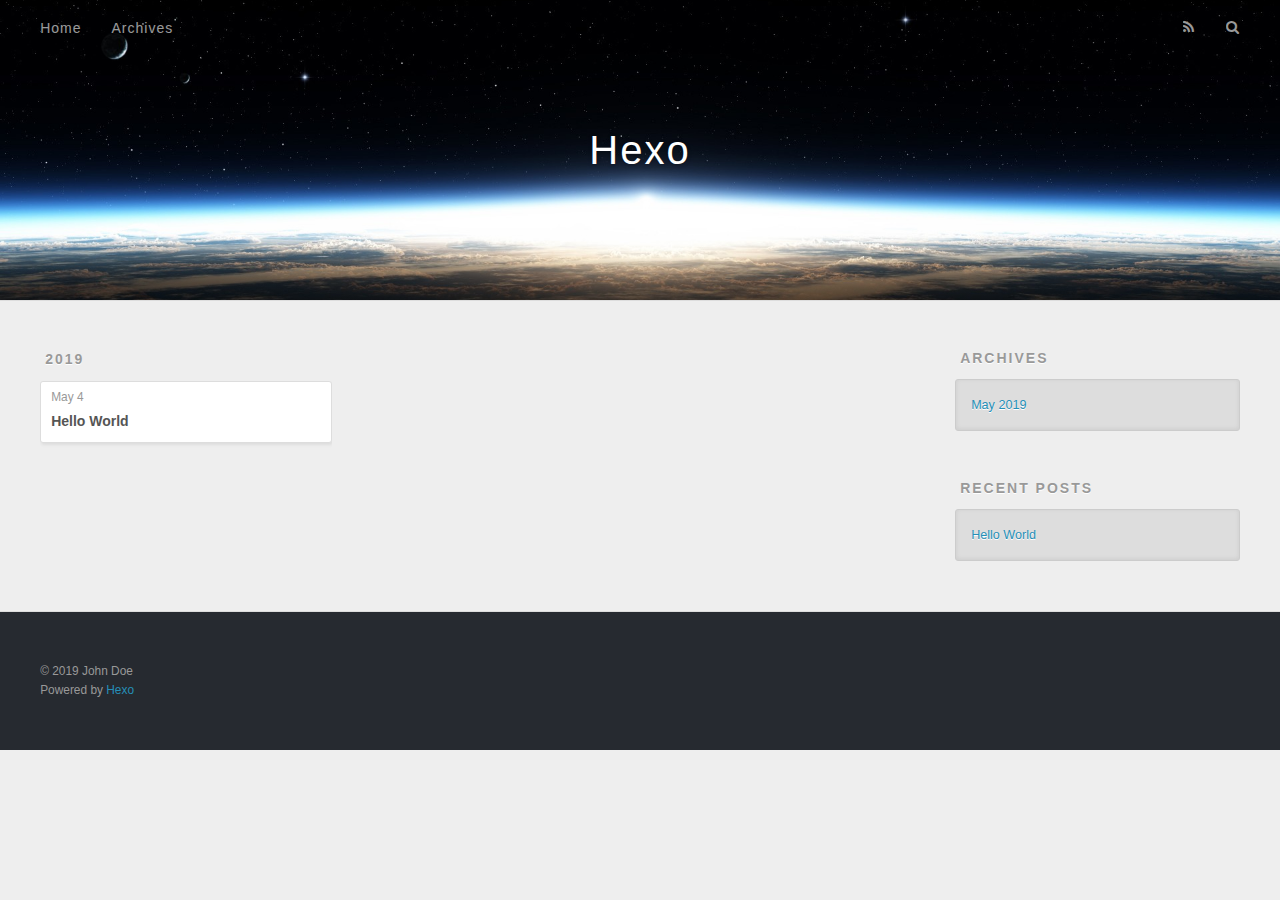
==== archives/index.html @ c25175ef "Site updated: 2019-05-04 18:28:11" ====
<!DOCTYPE html>
<html>
<head><meta name="generator" content="Hexo 3.8.0">
  <meta charset="utf-8">
  

  
  <title>Archives | Hexo</title>
  <meta name="viewport" content="width=device-width, initial-scale=1, maximum-scale=1">
  <meta property="og:type" content="website">
<meta property="og:title" content="Hexo">
<meta property="og:url" content="http://yoursite.com/archives/index.html">
<meta property="og:site_name" content="Hexo">
<meta property="og:locale" content="default">
<meta name="twitter:card" content="summary">
<meta name="twitter:title" content="Hexo">
  
    <link rel="alternate" href="/atom.xml" title="Hexo" type="application/atom+xml">
  
  
    <link rel="icon" href="/favicon.png">
  
  
    <link href="//fonts.googleapis.com/css?family=Source+Code+Pro" rel="stylesheet" type="text/css">
  
  <link rel="stylesheet" href="/css/style.css">
</head>
</html>
<body>
  <div id="container">
    <div id="wrap">
      <header id="header">
  <div id="banner"></div>
  <div id="header-outer" class="outer">
    <div id="header-title" class="inner">
      <h1 id="logo-wrap">
        <a href="/" id="logo">Hexo</a>
      </h1>
      
    </div>
    <div id="header-inner" class="inner">
      <nav id="main-nav">
        <a id="main-nav-toggle" class="nav-icon"></a>
        
          <a class="main-nav-link" href="/">Home</a>
        
          <a class="main-nav-link" href="/archives">Archives</a>
        
      </nav>
      <nav id="sub-nav">
        
          <a id="nav-rss-link" class="nav-icon" href="/atom.xml" title="RSS Feed"></a>
        
        <a id="nav-search-btn" class="nav-icon" title="Search"></a>
      </nav>
      <div id="search-form-wrap">
        <form action="//google.com/search" method="get" accept-charset="UTF-8" class="search-form"><input type="search" name="q" class="search-form-input" placeholder="Search"><button type="submit" class="search-form-submit">&#xF002;</button><input type="hidden" name="sitesearch" value="http://yoursite.com"></form>
      </div>
    </div>
  </div>
</header>
      <div class="outer">
        <section id="main">
  
  
    
    
      
      
      <section class="archives-wrap">
        <div class="archive-year-wrap">
          <a href="/archives/2019" class="archive-year">2019</a>
        </div>
        <div class="archives">
    
    <article class="archive-article archive-type-post">
  <div class="archive-article-inner">
    <header class="archive-article-header">
      <a href="/2019/05/04/hello-world/" class="archive-article-date">
  <time datetime="2019-05-04T09:51:54.768Z" itemprop="datePublished">May 4</time>
</a>
      
  
    <h1 itemprop="name">
      <a class="archive-article-title" href="/2019/05/04/hello-world/">Hello World</a>
    </h1>
  

    </header>
  </div>
</article>
  
  
    </div></section>
  


</section>
        
          <aside id="sidebar">
  
    

  
    

  
    
  
    
  <div class="widget-wrap">
    <h3 class="widget-title">Archives</h3>
    <div class="widget">
      <ul class="archive-list"><li class="archive-list-item"><a class="archive-list-link" href="/archives/2019/05/">May 2019</a></li></ul>
    </div>
  </div>


  
    
  <div class="widget-wrap">
    <h3 class="widget-title">Recent Posts</h3>
    <div class="widget">
      <ul>
        
          <li>
            <a href="/2019/05/04/hello-world/">Hello World</a>
          </li>
        
      </ul>
    </div>
  </div>

  
</aside>
        
      </div>
      <footer id="footer">
  
  <div class="outer">
    <div id="footer-info" class="inner">
      &copy; 2019 John Doe<br>
      Powered by <a href="http://hexo.io/" target="_blank">Hexo</a>
    </div>
  </div>
</footer>
    </div>
    <nav id="mobile-nav">
  
    <a href="/" class="mobile-nav-link">Home</a>
  
    <a href="/archives" class="mobile-nav-link">Archives</a>
  
</nav>
    

<script src="//ajax.googleapis.com/ajax/libs/jquery/2.0.3/jquery.min.js"></script>


  <link rel="stylesheet" href="/fancybox/jquery.fancybox.css">
  <script src="/fancybox/jquery.fancybox.pack.js"></script>


<script src="/js/script.js"></script>



  </div>
</body>
</html>
---- css/style.css ----
body {
  width: 100%;
}
body:before,
body:after {
  content: "";
  display: table;
}
body:after {
  clear: both;
}
html,
body,
div,
span,
applet,
object,
iframe,
h1,
h2,
h3,
h4,
h5,
h6,
p,
blockquote,
pre,
a,
abbr,
acronym,
address,
big,
cite,
code,
del,
dfn,
em,
img,
ins,
kbd,
q,
s,
samp,
small,
strike,
strong,
sub,
sup,
tt,
var,
dl,
dt,
dd,
ol,
ul,
li,
fieldset,
form,
label,
legend,
table,
caption,
tbody,
tfoot,
thead,
tr,
th,
td {
  margin: 0;
  padding: 0;
  border: 0;
  outline: 0;
  font-weight: inherit;
  font-style: inherit;
  font-family: inherit;
  font-size: 100%;
  vertical-align: baseline;
}
body {
  line-height: 1;
  color: #000;
  background: #fff;
}
ol,
ul {
  list-style: none;
}
table {
  border-collapse: separate;
  border-spacing: 0;
  vertical-align: middle;
}
caption,
th,
td {
  text-align: left;
  font-weight: normal;
  vertical-align: middle;
}
a img {
  border: none;
}
input,
button {
  margin: 0;
  padding: 0;
}
input::-moz-focus-inner,
button::-moz-focus-inner {
  border: 0;
  padding: 0;
}
@font-face {
  font-family: FontAwesome;
  font-style: normal;
  font-weight: normal;
  src: url("fonts/fontawesome-webfont.eot?v=#4.0.3");
  src: url("fonts/fontawesome-webfont.eot?#iefix&v=#4.0.3") format("embedded-opentype"), url("fonts/fontawesome-webfont.woff?v=#4.0.3") format("woff"), url("fonts/fontawesome-webfont.ttf?v=#4.0.3") format("truetype"), url("fonts/fontawesome-webfont.svg#fontawesomeregular?v=#4.0.3") format("svg");
}
html,
body,
#container {
  height: 100%;
}
body {
  background: #eee;
  font: 14px -apple-system, BlinkMacSystemFont, "Segoe UI", "Roboto", "Oxygen", "Ubuntu", "Cantarell", "Fira Sans", "Droid Sans", "Helvetica Neue", sans-serif;
  -webkit-text-size-adjust: 100%;
}
.outer {
  max-width: 1220px;
  margin: 0 auto;
  padding: 0 20px;
}
.outer:before,
.outer:after {
  content: "";
  display: table;
}
.outer:after {
  clear: both;
}
.inner {
  display: inline;
  float: left;
  width: 98.33333333333333%;
  margin: 0 0.833333333333333%;
}
.left,
.alignleft {
  float: left;
}
.right,
.alignright {
  float: right;
}
.clear {
  clear: both;
}
#container {
  position: relative;
}
.mobile-nav-on {
  overflow: hidden;
}
#wrap {
  height: 100%;
  width: 100%;
  position: absolute;
  top: 0;
  left: 0;
  -webkit-transition: 0.2s ease-out;
  -moz-transition: 0.2s ease-out;
  -ms-transition: 0.2s ease-out;
  transition: 0.2s ease-out;
  z-index: 1;
  background: #eee;
}
.mobile-nav-on #wrap {
  left: 280px;
}
@media screen and (min-width: 768px) {
  #main {
    display: inline;
    float: left;
    width: 73.33333333333333%;
    margin: 0 0.833333333333333%;
  }
}
.article-date,
.article-category-link,
.archive-year,
.widget-title {
  text-decoration: none;
  text-transform: uppercase;
  letter-spacing: 2px;
  color: #999;
  margin-bottom: 1em;
  margin-left: 5px;
  line-height: 1em;
  text-shadow: 0 1px #fff;
  font-weight: bold;
}
.article-inner,
.archive-article-inner {
  background: #fff;
  -webkit-box-shadow: 1px 2px 3px #ddd;
  box-shadow: 1px 2px 3px #ddd;
  border: 1px solid #ddd;
  border-radius: 3px;
}
.article-entry h1,
.widget h1 {
  font-size: 2em;
}
.article-entry h2,
.widget h2 {
  font-size: 1.5em;
}
.article-entry h3,
.widget h3 {
  font-size: 1.3em;
}
.article-entry h4,
.widget h4 {
  font-size: 1.2em;
}
.article-entry h5,
.widget h5 {
  font-size: 1em;
}
.article-entry h6,
.widget h6 {
  font-size: 1em;
  color: #999;
}
.article-entry hr,
.widget hr {
  border: 1px dashed #ddd;
}
.article-entry strong,
.widget strong {
  font-weight: bold;
}
.article-entry em,
.widget em,
.article-entry cite,
.widget cite {
  font-style: italic;
}
.article-entry sup,
.widget sup,
.article-entry sub,
.widget sub {
  font-size: 0.75em;
  line-height: 0;
  position: relative;
  vertical-align: baseline;
}
.article-entry sup,
.widget sup {
  top: -0.5em;
}
.article-entry sub,
.widget sub {
  bottom: -0.2em;
}
.article-entry small,
.widget small {
  font-size: 0.85em;
}
.article-entry acronym,
.widget acronym,
.article-entry abbr,
.widget abbr {
  border-bottom: 1px dotted;
}
.article-entry ul,
.widget ul,
.article-entry ol,
.widget ol,
.article-entry dl,
.widget dl {
  margin: 0 20px;
  line-height: 1.6em;
}
.article-entry ul ul,
.widget ul ul,
.article-entry ol ul,
.widget ol ul,
.article-entry ul ol,
.widget ul ol,
.article-entry ol ol,
.widget ol ol {
  margin-top: 0;
  margin-bottom: 0;
}
.article-entry ul,
.widget ul {
  list-style: disc;
}
.article-entry ol,
.widget ol {
  list-style: decimal;
}
.article-entry dt,
.widget dt {
  font-weight: bold;
}
#header {
  height: 300px;
  position: relative;
  border-bottom: 1px solid #ddd;
}
#header:before,
#header:after {
  content: "";
  position: absolute;
  left: 0;
  right: 0;
  height: 40px;
}
#header:before {
  top: 0;
  background: -webkit-linear-gradient(rgba(0,0,0,0.2), transparent);
  background: -moz-linear-gradient(rgba(0,0,0,0.2), transparent);
  background: -ms-linear-gradient(rgba(0,0,0,0.2), transparent);
  background: linear-gradient(rgba(0,0,0,0.2), transparent);
}
#header:after {
  bottom: 0;
  background: -webkit-linear-gradient(transparent, rgba(0,0,0,0.2));
  background: -moz-linear-gradient(transparent, rgba(0,0,0,0.2));
  background: -ms-linear-gradient(transparent, rgba(0,0,0,0.2));
  background: linear-gradient(transparent, rgba(0,0,0,0.2));
}
#header-outer {
  height: 100%;
  position: relative;
}
#header-inner {
  position: relative;
  overflow: hidden;
}
#banner {
  position: absolute;
  top: 0;
  left: 0;
  width: 100%;
  height: 100%;
  background: url("images/banner.jpg") center #000;
  -webkit-background-size: cover;
  -moz-background-size: cover;
  background-size: cover;
  z-index: -1;
}
#header-title {
  text-align: center;
  height: 40px;
  position: absolute;
  top: 50%;
  left: 0;
  margin-top: -20px;
}
#logo,
#subtitle {
  text-decoration: none;
  color: #fff;
  font-weight: 300;
  text-shadow: 0 1px 4px rgba(0,0,0,0.3);
}
#logo {
  font-size: 40px;
  line-height: 40px;
  letter-spacing: 2px;
}
#subtitle {
  font-size: 16px;
  line-height: 16px;
  letter-spacing: 1px;
}
#subtitle-wrap {
  margin-top: 16px;
}
#main-nav {
  float: left;
  margin-left: -15px;
}
.nav-icon,
.main-nav-link {
  float: left;
  color: #fff;
  opacity: 0.6;
  text-decoration: none;
  text-shadow: 0 1px rgba(0,0,0,0.2);
  -webkit-transition: opacity 0.2s;
  -moz-transition: opacity 0.2s;
  -ms-transition: opacity 0.2s;
  transition: opacity 0.2s;
  display: block;
  padding: 20px 15px;
}
.nav-icon:hover,
.main-nav-link:hover {
  opacity: 1;
}
.nav-icon {
  font-family: FontAwesome;
  text-align: center;
  font-size: 14px;
  width: 14px;
  height: 14px;
  padding: 20px 15px;
  position: relative;
  cursor: pointer;
}
.main-nav-link {
  font-weight: 300;
  letter-spacing: 1px;
}
@media screen and (max-width: 479px) {
  .main-nav-link {
    display: none;
  }
}
#main-nav-toggle {
  display: none;
}
#main-nav-toggle:before {
  content: "\f0c9";
}
@media screen and (max-width: 479px) {
  #main-nav-toggle {
    display: block;
  }
}
#sub-nav {
  float: right;
  margin-right: -15px;
}
#nav-rss-link:before {
  content: "\f09e";
}
#nav-search-btn:before {
  content: "\f002";
}
#search-form-wrap {
  position: absolute;
  top: 15px;
  width: 150px;
  height: 30px;
  right: -150px;
  opacity: 0;
  -webkit-transition: 0.2s ease-out;
  -moz-transition: 0.2s ease-out;
  -ms-transition: 0.2s ease-out;
  transition: 0.2s ease-out;
}
#search-form-wrap.on {
  opacity: 1;
  right: 0;
}
@media screen and (max-width: 479px) {
  #search-form-wrap {
    width: 100%;
    right: -100%;
  }
}
.search-form {
  position: absolute;
  top: 0;
  left: 0;
  right: 0;
  background: #fff;
  padding: 5px 15px;
  border-radius: 15px;
  -webkit-box-shadow: 0 0 10px rgba(0,0,0,0.3);
  box-shadow: 0 0 10px rgba(0,0,0,0.3);
}
.search-form-input {
  border: none;
  background: none;
  color: #555;
  width: 100%;
  font: 13px -apple-system, BlinkMacSystemFont, "Segoe UI", "Roboto", "Oxygen", "Ubuntu", "Cantarell", "Fira Sans", "Droid Sans", "Helvetica Neue", sans-serif;
  outline: none;
}
.search-form-input::-webkit-search-results-decoration,
.search-form-input::-webkit-search-cancel-button {
  -webkit-appearance: none;
}
.search-form-submit {
  position: absolute;
  top: 50%;
  right: 10px;
  margin-top: -7px;
  font: 13px FontAwesome;
  border: none;
  background: none;
  color: #bbb;
  cursor: pointer;
}
.search-form-submit:hover,
.search-form-submit:focus {
  color: #777;
}
.article {
  margin: 50px 0;
}
.article-inner {
  overflow: hidden;
}
.article-meta:before,
.article-meta:after {
  content: "";
  display: table;
}
.article-meta:after {
  clear: both;
}
.article-date {
  float: left;
}
.article-category {
  float: left;
  line-height: 1em;
  color: #ccc;
  text-shadow: 0 1px #fff;
  margin-left: 8px;
}
.article-category:before {
  content: "\2022";
}
.article-category-link {
  margin: 0 12px 1em;
}
.article-header {
  padding: 20px 20px 0;
}
.article-title {
  text-decoration: none;
  font-size: 2em;
  font-weight: bold;
  color: #555;
  line-height: 1.1em;
  -webkit-transition: color 0.2s;
  -moz-transition: color 0.2s;
  -ms-transition: color 0.2s;
  transition: color 0.2s;
}
a.article-title:hover {
  color: #258fb8;
}
.article-entry {
  color: #555;
  padding: 0 20px;
}
.article-entry:before,
.article-entry:after {
  content: "";
  display: table;
}
.article-entry:after {
  clear: both;
}
.article-entry p,
.article-entry table {
  line-height: 1.6em;
  margin: 1.6em 0;
}
.article-entry h1,
.article-entry h2,
.article-entry h3,
.article-entry h4,
.article-entry h5,
.article-entry h6 {
  font-weight: bold;
}
.article-entry h1,
.article-entry h2,
.article-entry h3,
.article-entry h4,
.article-entry h5,
.article-entry h6 {
  line-height: 1.1em;
  margin: 1.1em 0;
}
.article-entry a {
  color: #258fb8;
  text-decoration: none;
}
.article-entry a:hover {
  text-decoration: underline;
}
.article-entry ul,
.article-entry ol,
.article-entry dl {
  margin-top: 1.6em;
  margin-bottom: 1.6em;
}
.article-entry img,
.article-entry video {
  max-width: 100%;
  height: auto;
  display: block;
  margin: auto;
}
.article-entry iframe {
  border: none;
}
.article-entry table {
  width: 100%;
  border-collapse: collapse;
  border-spacing: 0;
}
.article-entry th {
  font-weight: bold;
  border-bottom: 3px solid #ddd;
  padding-bottom: 0.5em;
}
.article-entry td {
  border-bottom: 1px solid #ddd;
  padding: 10px 0;
}
.article-entry blockquote {
  font-family: Georgia, "Times New Roman", serif;
  font-size: 1.4em;
  margin: 1.6em 20px;
  text-align: center;
}
.article-entry blockquote footer {
  font-size: 14px;
  margin: 1.6em 0;
  font-family: -apple-system, BlinkMacSystemFont, "Segoe UI", "Roboto", "Oxygen", "Ubuntu", "Cantarell", "Fira Sans", "Droid Sans", "Helvetica Neue", sans-serif;
}
.article-entry blockquote footer cite:before {
  content: "—";
  padding: 0 0.5em;
}
.article-entry .pullquote {
  text-align: left;
  width: 45%;
  margin: 0;
}
.article-entry .pullquote.left {
  margin-left: 0.5em;
  margin-right: 1em;
}
.article-entry .pullquote.right {
  margin-right: 0.5em;
  margin-left: 1em;
}
.article-entry .caption {
  color: #999;
  display: block;
  font-size: 0.9em;
  margin-top: 0.5em;
  position: relative;
  text-align: center;
}
.article-entry .video-container {
  position: relative;
  padding-top: 56.25%;
  height: 0;
  overflow: hidden;
}
.article-entry .video-container iframe,
.article-entry .video-container object,
.article-entry .video-container embed {
  position: absolute;
  top: 0;
  left: 0;
  width: 100%;
  height: 100%;
  margin-top: 0;
}
.article-more-link a {
  display: inline-block;
  line-height: 1em;
  padding: 6px 15px;
  border-radius: 15px;
  background: #eee;
  color: #999;
  text-shadow: 0 1px #fff;
  text-decoration: none;
}
.article-more-link a:hover {
  background: #258fb8;
  color: #fff;
  text-decoration: none;
  text-shadow: 0 1px #1e7293;
}
.article-footer {
  font-size: 0.85em;
  line-height: 1.6em;
  border-top: 1px solid #ddd;
  padding-top: 1.6em;
  margin: 0 20px 20px;
}
.article-footer:before,
.article-footer:after {
  content: "";
  display: table;
}
.article-footer:after {
  clear: both;
}
.article-footer a {
  color: #999;
  text-decoration: none;
}
.article-footer a:hover {
  color: #555;
}
.article-tag-list-item {
  float: left;
  margin-right: 10px;
}
.article-tag-list-link:before {
  content: "#";
}
.article-comment-link {
  float: right;
}
.article-comment-link:before {
  content: "\f075";
  font-family: FontAwesome;
  padding-right: 8px;
}
.article-share-link {
  cursor: pointer;
  float: right;
  margin-left: 20px;
}
.article-share-link:before {
  content: "\f064";
  font-family: FontAwesome;
  padding-right: 6px;
}
#article-nav {
  position: relative;
}
#article-nav:before,
#article-nav:after {
  content: "";
  display: table;
}
#article-nav:after {
  clear: both;
}
@media screen and (min-width: 768px) {
  #article-nav {
    margin: 50px 0;
  }
  #article-nav:before {
    width: 8px;
    height: 8px;
    position: absolute;
    top: 50%;
    left: 50%;
    margin-top: -4px;
    margin-left: -4px;
    content: "";
    border-radius: 50%;
    background: #ddd;
    -webkit-box-shadow: 0 1px 2px #fff;
    box-shadow: 0 1px 2px #fff;
  }
}
.article-nav-link-wrap {
  text-decoration: none;
  text-shadow: 0 1px #fff;
  color: #999;
  -webkit-box-sizing: border-box;
  -moz-box-sizing: border-box;
  box-sizing: border-box;
  margin-top: 50px;
  text-align: center;
  display: block;
}
.article-nav-link-wrap:hover {
  color: #555;
}
@media screen and (min-width: 768px) {
  .article-nav-link-wrap {
    width: 50%;
    margin-top: 0;
  }
}
@media screen and (min-width: 768px) {
  #article-nav-newer {
    float: left;
    text-align: right;
    padding-right: 20px;
  }
}
@media screen and (min-width: 768px) {
  #article-nav-older {
    float: right;
    text-align: left;
    padding-left: 20px;
  }
}
.article-nav-caption {
  text-transform: uppercase;
  letter-spacing: 2px;
  color: #ddd;
  line-height: 1em;
  font-weight: bold;
}
#article-nav-newer .article-nav-caption {
  margin-right: -2px;
}
.article-nav-title {
  font-size: 0.85em;
  line-height: 1.6em;
  margin-top: 0.5em;
}
.article-share-box {
  position: absolute;
  display: none;
  background: #fff;
  -webkit-box-shadow: 1px 2px 10px rgba(0,0,0,0.2);
  box-shadow: 1px 2px 10px rgba(0,0,0,0.2);
  border-radius: 3px;
  margin-left: -145px;
  overflow: hidden;
  z-index: 1;
}
.article-share-box.on {
  display: block;
}
.article-share-input {
  width: 100%;
  background: none;
  -webkit-box-sizing: border-box;
  -moz-box-sizing: border-box;
  box-sizing: border-box;
  font: 14px -apple-system, BlinkMacSystemFont, "Segoe UI", "Roboto", "Oxygen", "Ubuntu", "Cantarell", "Fira Sans", "Droid Sans", "Helvetica Neue", sans-serif;
  padding: 0 15px;
  color: #555;
  outline: none;
  border: 1px solid #ddd;
  border-radius: 3px 3px 0 0;
  height: 36px;
  line-height: 36px;
}
.article-share-links {
  background: #eee;
}
.article-share-links:before,
.article-share-links:after {
  content: "";
  display: table;
}
.article-share-links:after {
  clear: both;
}
.article-share-twitter,
.article-share-facebook,
.article-share-pinterest,
.article-share-google {
  width: 50px;
  height: 36px;
  display: block;
  float: left;
  position: relative;
  color: #999;
  text-shadow: 0 1px #fff;
}
.article-share-twitter:before,
.article-share-facebook:before,
.article-share-pinterest:before,
.article-share-google:before {
  font-size: 20px;
  font-family: FontAwesome;
  width: 20px;
  height: 20px;
  position: absolute;
  top: 50%;
  left: 50%;
  margin-top: -10px;
  margin-left: -10px;
  text-align: center;
}
.article-share-twitter:hover,
.article-share-facebook:hover,
.article-share-pinterest:hover,
.article-share-google:hover {
  color: #fff;
}
.article-share-twitter:before {
  content: "\f099";
}
.article-share-twitter:hover {
  background: #00aced;
  text-shadow: 0 1px #008abe;
}
.article-share-facebook:before {
  content: "\f09a";
}
.article-share-facebook:hover {
  background: #3b5998;
  text-shadow: 0 1px #2f477a;
}
.article-share-pinterest:before {
  content: "\f0d2";
}
.article-share-pinterest:hover {
  background: #cb2027;
  text-shadow: 0 1px #a21a1f;
}
.article-share-google:before {
  content: "\f0d5";
}
.article-share-google:hover {
  background: #dd4b39;
  text-shadow: 0 1px #be3221;
}
.article-gallery {
  background: #000;
  position: relative;
}
.article-gallery-photos {
  position: relative;
  overflow: hidden;
}
.article-gallery-img {
  display: none;
  max-width: 100%;
}
.article-gallery-img:first-child {
  display: block;
}
.article-gallery-img.loaded {
  position: absolute;
  display: block;
}
.article-gallery-img img {
  display: block;
  max-width: 100%;
  margin: 0 auto;
}
#comments {
  background: #fff;
  -webkit-box-shadow: 1px 2px 3px #ddd;
  box-shadow: 1px 2px 3px #ddd;
  padding: 20px;
  border: 1px solid #ddd;
  border-radius: 3px;
  margin: 50px 0;
}
#comments a {
  color: #258fb8;
}
.archives-wrap {
  margin: 50px 0;
}
.archives:before,
.archives:after {
  content: "";
  display: table;
}
.archives:after {
  clear: both;
}
.archive-year-wrap {
  margin-bottom: 1em;
}
.archives {
  -webkit-column-gap: 10px;
  -moz-column-gap: 10px;
  column-gap: 10px;
}
@media screen and (min-width: 480px) and (max-width: 767px) {
  .archives {
    -webkit-column-count: 2;
    -moz-column-count: 2;
    column-count: 2;
  }
}
@media screen and (min-width: 768px) {
  .archives {
    -webkit-column-count: 3;
    -moz-column-count: 3;
    column-count: 3;
  }
}
.archive-article {
  -webkit-column-break-inside: avoid;
  page-break-inside: avoid;
  overflow: hidden;
  break-inside: avoid-column;
}
.archive-article-inner {
  padding: 10px;
  margin-bottom: 15px;
}
.archive-article-title {
  text-decoration: none;
  font-weight: bold;
  color: #555;
  -webkit-transition: color 0.2s;
  -moz-transition: color 0.2s;
  -ms-transition: color 0.2s;
  transition: color 0.2s;
  line-height: 1.6em;
}
.archive-article-title:hover {
  color: #258fb8;
}
.archive-article-footer {
  margin-top: 1em;
}
.archive-article-date {
  color: #999;
  text-decoration: none;
  font-size: 0.85em;
  line-height: 1em;
  margin-bottom: 0.5em;
  display: block;
}
#page-nav {
  margin: 50px auto;
  background: #fff;
  -webkit-box-shadow: 1px 2px 3px #ddd;
  box-shadow: 1px 2px 3px #ddd;
  border: 1px solid #ddd;
  border-radius: 3px;
  text-align: center;
  color: #999;
  overflow: hidden;
}
#page-nav:before,
#page-nav:after {
  content: "";
  display: table;
}
#page-nav:after {
  clear: both;
}
#page-nav a,
#page-nav span {
  padding: 10px 20px;
  line-height: 1;
  height: 2ex;
}
#page-nav a {
  color: #999;
  text-decoration: none;
}
#page-nav a:hover {
  background: #999;
  color: #fff;
}
#page-nav .prev {
  float: left;
}
#page-nav .next {
  float: right;
}
#page-nav .page-number {
  display: inline-block;
}
@media screen and (max-width: 479px) {
  #page-nav .page-number {
    display: none;
  }
}
#page-nav .current {
  color: #555;
  font-weight: bold;
}
#page-nav .space {
  color: #ddd;
}
#footer {
  background: #262a30;
  padding: 50px 0;
  border-top: 1px solid #ddd;
  color: #999;
}
#footer a {
  color: #258fb8;
  text-decoration: none;
}
#footer a:hover {
  text-decoration: underline;
}
#footer-info {
  line-height: 1.6em;
  font-size: 0.85em;
}
.article-entry pre,
.article-entry .highlight {
  background: #2d2d2d;
  margin: 0 -20px;
  padding: 15px 20px;
  border-style: solid;
  border-color: #ddd;
  border-width: 1px 0;
  overflow: auto;
  color: #ccc;
  line-height: 22.400000000000002px;
}
.article-entry .highlight .gutter pre,
.article-entry .gist .gist-file .gist-data .line-numbers {
  color: #666;
  font-size: 0.85em;
}
.article-entry pre,
.article-entry code {
  font-family: "Source Code Pro", Consolas, Monaco, Menlo, Consolas, monospace;
}
.article-entry code {
  background: #eee;
  text-shadow: 0 1px #fff;
  padding: 0 0.3em;
}
.article-entry pre code {
  background: none;
  text-shadow: none;
  padding: 0;
}
.article-entry .highlight pre {
  border: none;
  margin: 0;
  padding: 0;
}
.article-entry .highlight table {
  margin: 0;
  width: auto;
}
.article-entry .highlight td {
  border: none;
  padding: 0;
}
.article-entry .highlight figcaption {
  font-size: 0.85em;
  color: #999;
  line-height: 1em;
  margin-bottom: 1em;
}
.article-entry .highlight figcaption:before,
.article-entry .highlight figcaption:after {
  content: "";
  display: table;
}
.article-entry .highlight figcaption:after {
  clear: both;
}
.article-entry .highlight figcaption a {
  float: right;
}
.article-entry .highlight .gutter pre {
  text-align: right;
  padding-right: 20px;
}
.article-entry .highlight .line {
  height: 22.400000000000002px;
}
.article-entry .highlight .line.marked {
  background: #515151;
}
.article-entry .gist {
  margin: 0 -20px;
  border-style: solid;
  border-color: #ddd;
  border-width: 1px 0;
  background: #2d2d2d;
  padding: 15px 20px 15px 0;
}
.article-entry .gist .gist-file {
  border: none;
  font-family: "Source Code Pro", Consolas, Monaco, Menlo, Consolas, monospace;
  margin: 0;
}
.article-entry .gist .gist-file .gist-data {
  background: none;
  border: none;
}
.article-entry .gist .gist-file .gist-data .line-numbers {
  background: none;
  border: none;
  padding: 0 20px 0 0;
}
.article-entry .gist .gist-file .gist-data .line-data {
  padding: 0 !important;
}
.article-entry .gist .gist-file .highlight {
  margin: 0;
  padding: 0;
  border: none;
}
.article-entry .gist .gist-file .gist-meta {
  background: #2d2d2d;
  color: #999;
  font: 0.85em -apple-system, BlinkMacSystemFont, "Segoe UI", "Roboto", "Oxygen", "Ubuntu", "Cantarell", "Fira Sans", "Droid Sans", "Helvetica Neue", sans-serif;
  text-shadow: 0 0;
  padding: 0;
  margin-top: 1em;
  margin-left: 20px;
}
.article-entry .gist .gist-file .gist-meta a {
  color: #258fb8;
  font-weight: normal;
}
.article-entry .gist .gist-file .gist-meta a:hover {
  text-decoration: underline;
}
pre .comment,
pre .title {
  color: #999;
}
pre .variable,
pre .attribute,
pre .tag,
pre .regexp,
pre .ruby .constant,
pre .xml .tag .title,
pre .xml .pi,
pre .xml .doctype,
pre .html .doctype,
pre .css .id,
pre .css .class,
pre .css .pseudo {
  color: #f2777a;
}
pre .number,
pre .preprocessor,
pre .built_in,
pre .literal,
pre .params,
pre .constant {
  color: #f99157;
}
pre .class,
pre .ruby .class .title,
pre .css .rules .attribute {
  color: #9c9;
}
pre .string,
pre .value,
pre .inheritance,
pre .header,
pre .ruby .symbol,
pre .xml .cdata {
  color: #9c9;
}
pre .css .hexcolor {
  color: #6cc;
}
pre .function,
pre .python .decorator,
pre .python .title,
pre .ruby .function .title,
pre .ruby .title .keyword,
pre .perl .sub,
pre .javascript .title,
pre .coffeescript .title {
  color: #69c;
}
pre .keyword,
pre .javascript .function {
  color: #c9c;
}
@media screen and (max-width: 479px) {
  #mobile-nav {
    position: absolute;
    top: 0;
    left: 0;
    width: 280px;
    height: 100%;
    background: #191919;
    border-right: 1px solid #fff;
  }
}
@media screen and (max-width: 479px) {
  .mobile-nav-link {
    display: block;
    color: #999;
    text-decoration: none;
    padding: 15px 20px;
    font-weight: bold;
  }
  .mobile-nav-link:hover {
    color: #fff;
  }
}
@media screen and (min-width: 768px) {
  #sidebar {
    display: inline;
    float: left;
    width: 23.333333333333332%;
    margin: 0 0.833333333333333%;
  }
}
.widget-wrap {
  margin: 50px 0;
}
.widget {
  color: #777;
  text-shadow: 0 1px #fff;
  background: #ddd;
  -webkit-box-shadow: 0 -1px 4px #ccc inset;
  box-shadow: 0 -1px 4px #ccc inset;
  border: 1px solid #ccc;
  padding: 15px;
  border-radius: 3px;
}
.widget a {
  color: #258fb8;
  text-decoration: none;
}
.widget a:hover {
  text-decoration: underline;
}
.widget ul ul,
.widget ol ul,
.widget dl ul,
.widget ul ol,
.widget ol ol,
.widget dl ol,
.widget ul dl,
.widget ol dl,
.widget dl dl {
  margin-left: 15px;
  list-style: disc;
}
.widget {
  line-height: 1.6em;
  word-wrap: break-word;
  font-size: 0.9em;
}
.widget ul,
.widget ol {
  list-style: none;
  margin: 0;
}
.widget ul ul,
.widget ol ul,
.widget ul ol,
.widget ol ol {
  margin: 0 20px;
}
.widget ul ul,
.widget ol ul {
  list-style: disc;
}
.widget ul ol,
.widget ol ol {
  list-style: decimal;
}
.category-list-count,
.tag-list-count,
.archive-list-count {
  padding-left: 5px;
  color: #999;
  font-size: 0.85em;
}
.category-list-count:before,
.tag-list-count:before,
.archive-list-count:before {
  content: "(";
}
.category-list-count:after,
.tag-list-count:after,
.archive-list-count:after {
  content: ")";
}
.tagcloud a {
  margin-right: 5px;
  display: inline-block;
}
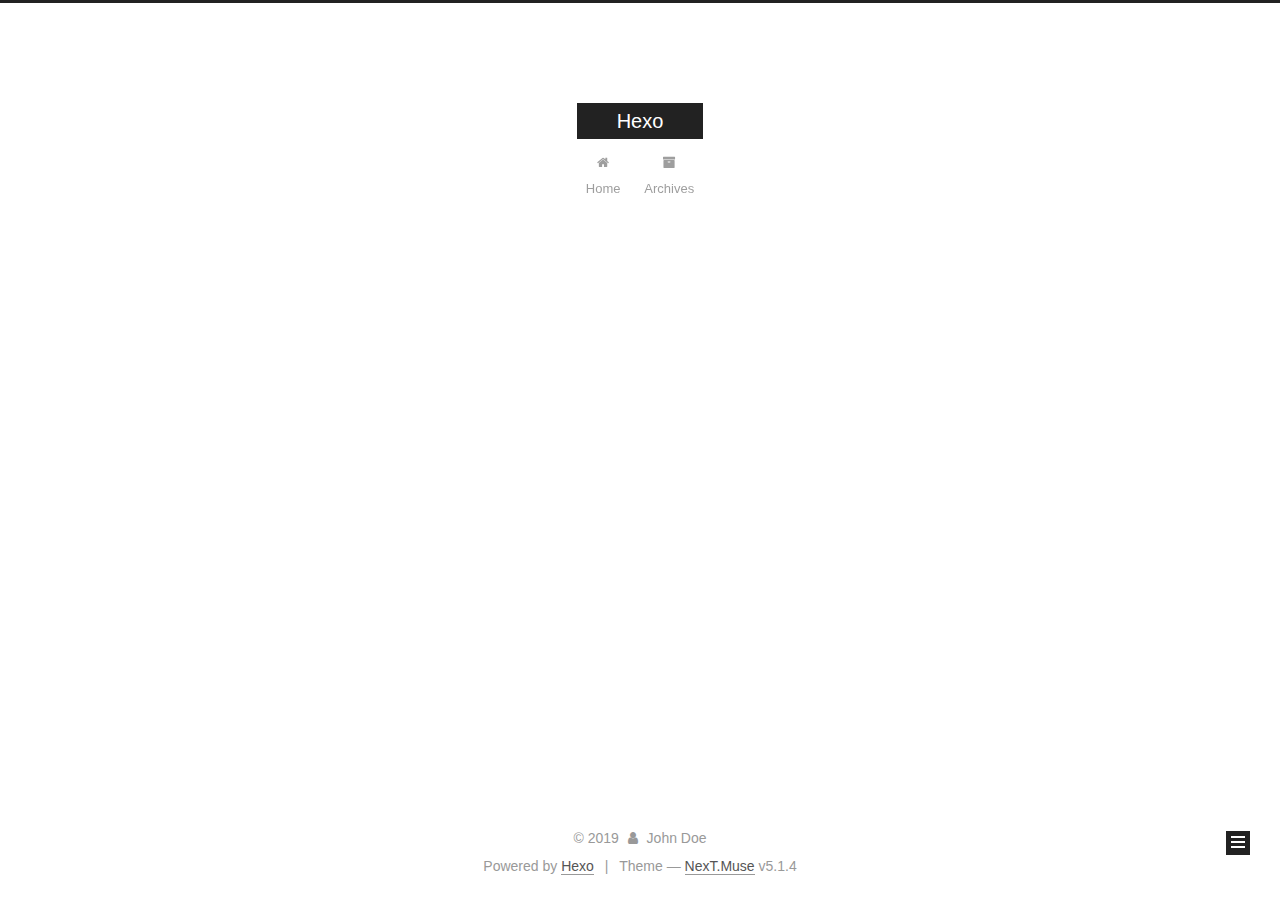
==== commit 0e0c0d1c: "Site updated: 2019-05-04 20:31:43" ====
--- a/archives/index.html
+++ b/archives/index.html
@@ -1,170 +1,549 @@
 <!DOCTYPE html>
-<html>
+
+
+
+  
+
+
+<html class="theme-next muse use-motion" lang>
 <head><meta name="generator" content="Hexo 3.8.0">
-  <meta charset="utf-8">
-  
-
-  
-  <title>Archives | Hexo</title>
-  <meta name="viewport" content="width=device-width, initial-scale=1, maximum-scale=1">
-  <meta property="og:type" content="website">
+  <meta charset="UTF-8">
+<meta http-equiv="X-UA-Compatible" content="IE=edge">
+<meta name="viewport" content="width=device-width, initial-scale=1, maximum-scale=1">
+<meta name="theme-color" content="#222">
+
+
+
+
+
+
+
+
+
+<meta http-equiv="Cache-Control" content="no-transform">
+<meta http-equiv="Cache-Control" content="no-siteapp">
+
+
+
+
+
+
+
+
+
+
+
+
+
+
+
+
+  
+  
+  <link href="/lib/fancybox/source/jquery.fancybox.css?v=2.1.5" rel="stylesheet" type="text/css">
+
+
+
+
+
+
+
+<link href="/lib/font-awesome/css/font-awesome.min.css?v=4.6.2" rel="stylesheet" type="text/css">
+
+<link href="/css/main.css?v=5.1.4" rel="stylesheet" type="text/css">
+
+
+  <link rel="apple-touch-icon" sizes="180x180" href="/images/apple-touch-icon-next.png?v=5.1.4">
+
+
+  <link rel="icon" type="image/png" sizes="32x32" href="/images/favicon-32x32-next.png?v=5.1.4">
+
+
+  <link rel="icon" type="image/png" sizes="16x16" href="/images/favicon-16x16-next.png?v=5.1.4">
+
+
+  <link rel="mask-icon" href="/images/logo.svg?v=5.1.4" color="#222">
+
+
+
+
+
+  <meta name="keywords" content="Hexo, NexT">
+
+
+
+
+
+
+
+
+
+
+<meta property="og:type" content="website">
 <meta property="og:title" content="Hexo">
 <meta property="og:url" content="http://yoursite.com/archives/index.html">
 <meta property="og:site_name" content="Hexo">
 <meta property="og:locale" content="default">
 <meta name="twitter:card" content="summary">
 <meta name="twitter:title" content="Hexo">
-  
-    <link rel="alternate" href="/atom.xml" title="Hexo" type="application/atom+xml">
-  
-  
-    <link rel="icon" href="/favicon.png">
-  
-  
-    <link href="//fonts.googleapis.com/css?family=Source+Code+Pro" rel="stylesheet" type="text/css">
-  
-  <link rel="stylesheet" href="/css/style.css">
+
+
+
+<script type="text/javascript" id="hexo.configurations">
+  var NexT = window.NexT || {};
+  var CONFIG = {
+    root: '/',
+    scheme: 'Muse',
+    version: '5.1.4',
+    sidebar: {"position":"left","display":"post","offset":12,"b2t":false,"scrollpercent":false,"onmobile":false},
+    fancybox: true,
+    tabs: true,
+    motion: {"enable":true,"async":false,"transition":{"post_block":"fadeIn","post_header":"slideDownIn","post_body":"slideDownIn","coll_header":"slideLeftIn","sidebar":"slideUpIn"}},
+    duoshuo: {
+      userId: '0',
+      author: 'Author'
+    },
+    algolia: {
+      applicationID: '',
+      apiKey: '',
+      indexName: '',
+      hits: {"per_page":10},
+      labels: {"input_placeholder":"Search for Posts","hits_empty":"We didn't find any results for the search: ${query}","hits_stats":"${hits} results found in ${time} ms"}
+    }
+  };
+</script>
+
+
+
+  <link rel="canonical" href="http://yoursite.com/archives/">
+
+
+
+
+
+  <title>Archive | Hexo</title>
+  
+
+
+
+
+
+
+
+
 </head>
-</html>
-<body>
-  <div id="container">
-    <div id="wrap">
-      <header id="header">
-  <div id="banner"></div>
-  <div id="header-outer" class="outer">
-    <div id="header-title" class="inner">
-      <h1 id="logo-wrap">
-        <a href="/" id="logo">Hexo</a>
-      </h1>
-      
+
+<body itemscope itemtype="http://schema.org/WebPage" lang="default">
+
+  
+  
+    
+  
+
+  <div class="container sidebar-position-left page-archive">
+    <div class="headband"></div>
+
+    <header id="header" class="header" itemscope itemtype="http://schema.org/WPHeader">
+      <div class="header-inner"><div class="site-brand-wrapper">
+  <div class="site-meta ">
+    
+
+    <div class="custom-logo-site-title">
+      <a href="/" class="brand" rel="start">
+        <span class="logo-line-before"><i></i></span>
+        <span class="site-title">Hexo</span>
+        <span class="logo-line-after"><i></i></span>
+      </a>
     </div>
-    <div id="header-inner" class="inner">
-      <nav id="main-nav">
-        <a id="main-nav-toggle" class="nav-icon"></a>
-        
-          <a class="main-nav-link" href="/">Home</a>
-        
-          <a class="main-nav-link" href="/archives">Archives</a>
-        
-      </nav>
-      <nav id="sub-nav">
-        
-          <a id="nav-rss-link" class="nav-icon" href="/atom.xml" title="RSS Feed"></a>
-        
-        <a id="nav-search-btn" class="nav-icon" title="Search"></a>
-      </nav>
-      <div id="search-form-wrap">
-        <form action="//google.com/search" method="get" accept-charset="UTF-8" class="search-form"><input type="search" name="q" class="search-form-input" placeholder="Search"><button type="submit" class="search-form-submit">&#xF002;</button><input type="hidden" name="sitesearch" value="http://yoursite.com"></form>
+      
+        <p class="site-subtitle"></p>
+      
+  </div>
+
+  <div class="site-nav-toggle">
+    <button>
+      <span class="btn-bar"></span>
+      <span class="btn-bar"></span>
+      <span class="btn-bar"></span>
+    </button>
+  </div>
+</div>
+
+<nav class="site-nav">
+  
+
+  
+    <ul id="menu" class="menu">
+      
+        
+        <li class="menu-item menu-item-home">
+          <a href="/" rel="section">
+            
+              <i class="menu-item-icon fa fa-fw fa-home"></i> <br>
+            
+            Home
+          </a>
+        </li>
+      
+        
+        <li class="menu-item menu-item-archives">
+          <a href="/archives/" rel="section">
+            
+              <i class="menu-item-icon fa fa-fw fa-archive"></i> <br>
+            
+            Archives
+          </a>
+        </li>
+      
+
+      
+    </ul>
+  
+
+  
+</nav>
+
+
+
+ </div>
+    </header>
+
+    <main id="main" class="main">
+      <div class="main-inner">
+        <div class="content-wrap">
+          <div id="content" class="content">
+            
+
+  
+  
+  
+  <div class="post-block archive">
+    <div id="posts" class="posts-collapse">
+      <span class="archive-move-on"></span>
+
+      <span class="archive-page-counter">
+        
+        
+        
+          
+        
+        Um..! 1 post. Keep on posting.
+      </span>
+
+      
+
+        
+        
+        
+
+        
+          
+          <div class="collection-title">
+            <h1 class="archive-year" id="archive-year-2019">2019</h1>
+          </div>
+        
+        
+
+        
+
+  <article class="post post-type-normal" itemscope itemtype="http://schema.org/Article">
+    <header class="post-header">
+
+      <h2 class="post-title">
+        
+            <a class="post-title-link" href="/2019/05/04/hello-world/" itemprop="url">
+              
+                <span itemprop="name">Hello World</span>
+              
+            </a>
+        
+      </h2>
+
+      <div class="post-meta">
+        <time class="post-time" itemprop="dateCreated" datetime="2019-05-04T17:51:54+08:00" content="2019-05-04">
+          05-04
+        </time>
       </div>
+
+    </header>
+  </article>
+
+
+
+      
+
     </div>
   </div>
-</header>
-      <div class="outer">
-        <section id="main">
-  
-  
-    
-    
-      
-      
-      <section class="archives-wrap">
-        <div class="archive-year-wrap">
-          <a href="/archives/2019" class="archive-year">2019</a>
+  
+  
+  
+
+  
+
+
+
+          </div>
+          
+
+
+          
+
         </div>
-        <div class="archives">
-    
-    <article class="archive-article archive-type-post">
-  <div class="archive-article-inner">
-    <header class="archive-article-header">
-      <a href="/2019/05/04/hello-world/" class="archive-article-date">
-  <time datetime="2019-05-04T09:51:54.768Z" itemprop="datePublished">May 4</time>
-</a>
-      
-  
-    <h1 itemprop="name">
-      <a class="archive-article-title" href="/2019/05/04/hello-world/">Hello World</a>
-    </h1>
-  
-
-    </header>
-  </div>
-</article>
-  
-  
-    </div></section>
-  
-
-
-</section>
-        
-          <aside id="sidebar">
-  
-    
-
-  
-    
-
-  
-    
-  
-    
-  <div class="widget-wrap">
-    <h3 class="widget-title">Archives</h3>
-    <div class="widget">
-      <ul class="archive-list"><li class="archive-list-item"><a class="archive-list-link" href="/archives/2019/05/">May 2019</a></li></ul>
+        
+          
+  
+  <div class="sidebar-toggle">
+    <div class="sidebar-toggle-line-wrap">
+      <span class="sidebar-toggle-line sidebar-toggle-line-first"></span>
+      <span class="sidebar-toggle-line sidebar-toggle-line-middle"></span>
+      <span class="sidebar-toggle-line sidebar-toggle-line-last"></span>
     </div>
   </div>
 
-
-  
+  <aside id="sidebar" class="sidebar">
     
-  <div class="widget-wrap">
-    <h3 class="widget-title">Recent Posts</h3>
-    <div class="widget">
-      <ul>
-        
-          <li>
-            <a href="/2019/05/04/hello-world/">Hello World</a>
-          </li>
-        
-      </ul>
+    <div class="sidebar-inner">
+
+      
+
+      
+
+      <section class="site-overview-wrap sidebar-panel sidebar-panel-active">
+        <div class="site-overview">
+          <div class="site-author motion-element" itemprop="author" itemscope itemtype="http://schema.org/Person">
+            
+              <p class="site-author-name" itemprop="name">John Doe</p>
+              <p class="site-description motion-element" itemprop="description"></p>
+          </div>
+
+          <nav class="site-state motion-element">
+
+            
+              <div class="site-state-item site-state-posts">
+              
+                <a href="/archives/">
+              
+                  <span class="site-state-item-count">1</span>
+                  <span class="site-state-item-name">posts</span>
+                </a>
+              </div>
+            
+
+            
+
+            
+
+          </nav>
+
+          
+
+          
+
+          
+          
+
+          
+          
+
+          
+
+        </div>
+      </section>
+
+      
+
+      
+
     </div>
+  </aside>
+
+
+        
+      </div>
+    </main>
+
+    <footer id="footer" class="footer">
+      <div class="footer-inner">
+        <div class="copyright">&copy; <span itemprop="copyrightYear">2019</span>
+  <span class="with-love">
+    <i class="fa fa-user"></i>
+  </span>
+  <span class="author" itemprop="copyrightHolder">John Doe</span>
+
+  
+</div>
+
+
+  <div class="powered-by">Powered by <a class="theme-link" target="_blank" href="https://hexo.io">Hexo</a></div>
+
+
+
+  <span class="post-meta-divider">|</span>
+
+
+
+  <div class="theme-info">Theme &mdash; <a class="theme-link" target="_blank" href="https://github.com/iissnan/hexo-theme-next">NexT.Muse</a> v5.1.4</div>
+
+
+
+
+        
+
+
+
+
+
+
+
+        
+      </div>
+    </footer>
+
+    
+      <div class="back-to-top">
+        <i class="fa fa-arrow-up"></i>
+        
+      </div>
+    
+
+    
+
   </div>
 
   
-</aside>
-        
-      </div>
-      <footer id="footer">
-  
-  <div class="outer">
-    <div id="footer-info" class="inner">
-      &copy; 2019 John Doe<br>
-      Powered by <a href="http://hexo.io/" target="_blank">Hexo</a>
-    </div>
-  </div>
-</footer>
-    </div>
-    <nav id="mobile-nav">
-  
-    <a href="/" class="mobile-nav-link">Home</a>
-  
-    <a href="/archives" class="mobile-nav-link">Archives</a>
-  
-</nav>
-    
-
-<script src="//ajax.googleapis.com/ajax/libs/jquery/2.0.3/jquery.min.js"></script>
-
-
-  <link rel="stylesheet" href="/fancybox/jquery.fancybox.css">
-  <script src="/fancybox/jquery.fancybox.pack.js"></script>
-
-
-<script src="/js/script.js"></script>
-
-
-
-  </div>
+
+<script type="text/javascript">
+  if (Object.prototype.toString.call(window.Promise) !== '[object Function]') {
+    window.Promise = null;
+  }
+</script>
+
+
+
+
+
+
+
+
+
+  
+
+
+
+
+
+
+
+
+
+
+
+
+  
+  
+    <script type="text/javascript" src="/lib/jquery/index.js?v=2.1.3"></script>
+  
+
+  
+  
+    <script type="text/javascript" src="/lib/fastclick/lib/fastclick.min.js?v=1.0.6"></script>
+  
+
+  
+  
+    <script type="text/javascript" src="/lib/jquery_lazyload/jquery.lazyload.js?v=1.9.7"></script>
+  
+
+  
+  
+    <script type="text/javascript" src="/lib/velocity/velocity.min.js?v=1.2.1"></script>
+  
+
+  
+  
+    <script type="text/javascript" src="/lib/velocity/velocity.ui.min.js?v=1.2.1"></script>
+  
+
+  
+  
+    <script type="text/javascript" src="/lib/fancybox/source/jquery.fancybox.pack.js?v=2.1.5"></script>
+  
+
+
+  
+
+
+  <script type="text/javascript" src="/js/src/utils.js?v=5.1.4"></script>
+
+  <script type="text/javascript" src="/js/src/motion.js?v=5.1.4"></script>
+
+
+
+  
+  
+
+  
+
+  
+
+
+  <script type="text/javascript" src="/js/src/bootstrap.js?v=5.1.4"></script>
+
+
+
+  
+
+
+  
+
+
+
+
+	
+
+
+
+
+
+  
+
+
+
+
+
+  
+
+
+
+
+
+
+
+
+
+
+
+
+  
+
+
+
+
+
+  
+
+  
+
+  
+
+  
+  
+
+  
+
+  
+
+  
+
 </body>
-</html>+</html>
--- a/css/main.css
+++ b/css/main.css
@@ -0,0 +1,2662 @@
+/* normalize.css v3.0.2 | MIT License | git.io/normalize */
+html {
+  font-family: sans-serif; /* 1 */
+  -ms-text-size-adjust: 100%; /* 2 */
+  -webkit-text-size-adjust: 100%; /* 2 */
+}
+body {
+  margin: 0;
+}
+article,
+aside,
+details,
+figcaption,
+figure,
+footer,
+header,
+hgroup,
+main,
+menu,
+nav,
+section,
+summary {
+  display: block;
+}
+audio,
+canvas,
+progress,
+video {
+  display: inline-block; /* 1 */
+  vertical-align: baseline; /* 2 */
+}
+audio:not([controls]) {
+  display: none;
+  height: 0;
+}
+[hidden],
+template {
+  display: none;
+}
+a {
+  background-color: transparent;
+}
+a:active,
+a:hover {
+  outline: 0;
+}
+abbr[title] {
+  border-bottom: 1px dotted;
+}
+b,
+strong {
+  font-weight: bold;
+}
+dfn {
+  font-style: italic;
+}
+h1 {
+  font-size: 2em;
+  margin: 0.67em 0;
+}
+mark {
+  background: #ff0;
+  color: #000;
+}
+small {
+  font-size: 80%;
+}
+sub,
+sup {
+  font-size: 75%;
+  line-height: 0;
+  position: relative;
+  vertical-align: baseline;
+}
+sup {
+  top: -0.5em;
+}
+sub {
+  bottom: -0.25em;
+}
+img {
+  border: 0;
+}
+svg:not(:root) {
+  overflow: hidden;
+}
+figure {
+  margin: 1em 40px;
+}
+hr {
+  -moz-box-sizing: content-box;
+  box-sizing: content-box;
+  height: 0;
+}
+pre {
+  overflow: auto;
+}
+code,
+kbd,
+pre,
+samp {
+  font-family: monospace, monospace;
+  font-size: 1em;
+}
+button,
+input,
+optgroup,
+select,
+textarea {
+  color: inherit; /* 1 */
+  font: inherit; /* 2 */
+  margin: 0; /* 3 */
+}
+button {
+  overflow: visible;
+}
+button,
+select {
+  text-transform: none;
+}
+button,
+html input[type="button"],
+input[type="reset"],
+input[type="submit"] {
+  -webkit-appearance: button; /* 2 */
+  cursor: pointer; /* 3 */
+}
+button[disabled],
+html input[disabled] {
+  cursor: default;
+}
+button::-moz-focus-inner,
+input::-moz-focus-inner {
+  border: 0;
+  padding: 0;
+}
+input {
+  line-height: normal;
+}
+input[type="checkbox"],
+input[type="radio"] {
+  box-sizing: border-box; /* 1 */
+  padding: 0; /* 2 */
+}
+input[type="number"]::-webkit-inner-spin-button,
+input[type="number"]::-webkit-outer-spin-button {
+  height: auto;
+}
+input[type="search"] {
+  -webkit-appearance: textfield; /* 1 */
+  -moz-box-sizing: content-box;
+  -webkit-box-sizing: content-box; /* 2 */
+  box-sizing: content-box;
+}
+input[type="search"]::-webkit-search-cancel-button,
+input[type="search"]::-webkit-search-decoration {
+  -webkit-appearance: none;
+}
+fieldset {
+  border: 1px solid #c0c0c0;
+  margin: 0 2px;
+  padding: 0.35em 0.625em 0.75em;
+}
+legend {
+  border: 0; /* 1 */
+  padding: 0; /* 2 */
+}
+textarea {
+  overflow: auto;
+}
+optgroup {
+  font-weight: bold;
+}
+table {
+  border-collapse: collapse;
+  border-spacing: 0;
+}
+td,
+th {
+  padding: 0;
+}
+::selection {
+  background: #262a30;
+  color: #fff;
+}
+body {
+  position: relative;
+  font-family: 'Lato', "PingFang SC", "Microsoft YaHei", sans-serif;
+  font-size: 14px;
+  line-height: 2;
+  color: #555;
+  background: #fff;
+}
+@media (max-width: 767px) {
+  body {
+    padding-right: 0 !important;
+  }
+}
+@media (min-width: 768px) and (max-width: 991px) {
+  body {
+    padding-right: 0 !important;
+  }
+}
+@media (min-width: 1600px) {
+  body {
+    font-size: 16px;
+  }
+}
+h1,
+h2,
+h3,
+h4,
+h5,
+h6 {
+  margin: 0;
+  padding: 0;
+  font-weight: bold;
+  line-height: 1.5;
+  font-family: 'Lato', "PingFang SC", "Microsoft YaHei", sans-serif;
+}
+h2,
+h3,
+h4,
+h5,
+h6 {
+  margin: 20px 0 15px;
+}
+h1 {
+  font-size: 22px;
+}
+@media (max-width: 767px) {
+  h1 {
+    font-size: 18px;
+  }
+}
+h2 {
+  font-size: 20px;
+}
+@media (max-width: 767px) {
+  h2 {
+    font-size: 16px;
+  }
+}
+h3 {
+  font-size: 18px;
+}
+@media (max-width: 767px) {
+  h3 {
+    font-size: 14px;
+  }
+}
+h4 {
+  font-size: 16px;
+}
+@media (max-width: 767px) {
+  h4 {
+    font-size: 12px;
+  }
+}
+h5 {
+  font-size: 14px;
+}
+@media (max-width: 767px) {
+  h5 {
+    font-size: 10px;
+  }
+}
+h6 {
+  font-size: 12px;
+}
+@media (max-width: 767px) {
+  h6 {
+    font-size: 8px;
+  }
+}
+p {
+  margin: 0 0 20px 0;
+}
+a {
+  color: #555;
+  text-decoration: none;
+  outline: none;
+  border-bottom: 1px solid #999;
+  word-wrap: break-word;
+}
+a:hover {
+  color: #222;
+  border-bottom-color: #222;
+}
+blockquote {
+  margin: 0;
+  padding: 0;
+}
+img {
+  display: block;
+  margin: auto;
+  max-width: 100%;
+  height: auto;
+}
+hr {
+  margin: 40px 0;
+  height: 3px;
+  border: none;
+  background-color: #ddd;
+  background-image: repeating-linear-gradient(-45deg, #fff, #fff 4px, transparent 4px, transparent 8px);
+}
+blockquote {
+  padding: 0 15px;
+  color: #666;
+  border-left: 4px solid #ddd;
+}
+blockquote cite::before {
+  content: "-";
+  padding: 0 5px;
+}
+dt {
+  font-weight: 700;
+}
+dd {
+  margin: 0;
+  padding: 0;
+}
+kbd {
+  border: 1px solid #ccc;
+  border-radius: 0.2em;
+  box-shadow: 0.1em 0.1em 0.2em rgba(0,0,0,0.1);
+  background-color: #f9f9f9;
+  font-family: inherit;
+  background-image: -webkit-linear-gradient(top, #eee, #fff, #eee);
+  padding: 0.1em 0.3em;
+  white-space: nowrap;
+}
+.text-left {
+  text-align: left;
+}
+.text-center {
+  text-align: center;
+}
+.text-right {
+  text-align: right;
+}
+.text-justify {
+  text-align: justify;
+}
+.text-nowrap {
+  white-space: nowrap;
+}
+.text-lowercase {
+  text-transform: lowercase;
+}
+.text-uppercase {
+  text-transform: uppercase;
+}
+.text-capitalize {
+  text-transform: capitalize;
+}
+.center-block {
+  display: block;
+  margin-left: auto;
+  margin-right: auto;
+}
+.clearfix:before,
+.clearfix:after {
+  content: " ";
+  display: table;
+}
+.clearfix:after {
+  clear: both;
+}
+.pullquote {
+  width: 45%;
+}
+.pullquote.left {
+  float: left;
+  margin-left: 5px;
+  margin-right: 10px;
+}
+.pullquote.right {
+  float: right;
+  margin-left: 10px;
+  margin-right: 5px;
+}
+.affix.affix.affix {
+  position: fixed;
+}
+.translation {
+  margin-top: -20px;
+  font-size: 14px;
+  color: #999;
+}
+.scrollbar-measure {
+  width: 100px;
+  height: 100px;
+  overflow: scroll;
+  position: absolute;
+  top: -9999px;
+}
+.use-motion .motion-element {
+  opacity: 0;
+}
+table {
+  margin: 20px 0;
+  width: 100%;
+  border-collapse: collapse;
+  border-spacing: 0;
+  border: 1px solid #ddd;
+  font-size: 14px;
+  table-layout: fixed;
+  word-wrap: break-all;
+}
+table>tbody>tr:nth-of-type(odd) {
+  background-color: #f9f9f9;
+}
+table>tbody>tr:hover {
+  background-color: #f5f5f5;
+}
+caption,
+th,
+td {
+  padding: 8px;
+  text-align: left;
+  vertical-align: middle;
+  font-weight: normal;
+}
+th,
+td {
+  border-bottom: 3px solid #ddd;
+  border-right: 1px solid #eee;
+}
+th {
+  padding-bottom: 10px;
+  font-weight: 700;
+}
+td {
+  border-bottom-width: 1px;
+}
+html,
+body {
+  height: 100%;
+}
+.container {
+  position: relative;
+  min-height: 100%;
+}
+.header-inner {
+  margin: 0 auto;
+  padding: 100px 0 70px;
+  width: 700px;
+}
+@media (min-width: 1600px) {
+  .container .header-inner {
+    width: 900px;
+  }
+}
+.main {
+  padding-bottom: 150px;
+}
+.main-inner {
+  margin: 0 auto;
+  width: 700px;
+}
+@media (min-width: 1600px) {
+  .container .main-inner {
+    width: 900px;
+  }
+}
+.footer {
+  position: absolute;
+  left: 0;
+  bottom: 0;
+  width: 100%;
+  min-height: 50px;
+}
+.footer-inner {
+  box-sizing: border-box;
+  margin: 20px auto;
+  width: 700px;
+}
+@media (min-width: 1600px) {
+  .container .footer-inner {
+    width: 900px;
+  }
+}
+pre,
+.highlight {
+  overflow: auto;
+  margin: 20px 0;
+  padding: 0;
+  font-size: 13px;
+  color: #4d4d4c;
+  background: #f7f7f7;
+  line-height: 1.6;
+}
+pre,
+code {
+  font-family: consolas, Menlo, "PingFang SC", "Microsoft YaHei", monospace;
+}
+code {
+  padding: 2px 4px;
+  word-wrap: break-word;
+  color: #555;
+  background: #eee;
+  border-radius: 3px;
+  font-size: 13px;
+}
+pre {
+  padding: 10px;
+}
+pre code {
+  padding: 0;
+  color: #4d4d4c;
+  background: none;
+  text-shadow: none;
+}
+.highlight {
+  border-radius: 1px;
+}
+.highlight pre {
+  border: none;
+  margin: 0;
+  padding: 10px 0;
+}
+.highlight table {
+  margin: 0;
+  width: auto;
+  border: none;
+}
+.highlight td {
+  border: none;
+  padding: 0;
+}
+.highlight figcaption {
+  font-size: 1em;
+  color: #4d4d4c;
+  line-height: 1em;
+  margin-bottom: 1em;
+}
+.highlight figcaption:before,
+.highlight figcaption:after {
+  content: " ";
+  display: table;
+}
+.highlight figcaption:after {
+  clear: both;
+}
+.highlight figcaption a {
+  float: right;
+  color: #4d4d4c;
+}
+.highlight figcaption a:hover {
+  border-bottom-color: #4d4d4c;
+}
+.highlight .gutter pre {
+  padding-left: 10px;
+  padding-right: 10px;
+  color: #869194;
+  text-align: right;
+  background-color: #eff2f3;
+}
+.highlight .code pre {
+  width: 100%;
+  padding-left: 10px;
+  padding-right: 10px;
+  background-color: #f7f7f7;
+}
+.highlight .line {
+  height: 20px;
+}
+.gutter {
+  -webkit-user-select: none;
+  -moz-user-select: none;
+  -ms-user-select: none;
+  user-select: none;
+}
+.gist table {
+  width: auto;
+}
+.gist table td {
+  border: none;
+}
+pre .deletion {
+  background: #fdd;
+}
+pre .addition {
+  background: #dfd;
+}
+pre .meta {
+  color: #8959a8;
+}
+pre .comment {
+  color: #8e908c;
+}
+pre .variable,
+pre .attribute,
+pre .tag,
+pre .regexp,
+pre .ruby .constant,
+pre .xml .tag .title,
+pre .xml .pi,
+pre .xml .doctype,
+pre .html .doctype,
+pre .css .id,
+pre .css .class,
+pre .css .pseudo {
+  color: #c82829;
+}
+pre .number,
+pre .preprocessor,
+pre .built_in,
+pre .literal,
+pre .params,
+pre .constant,
+pre .command {
+  color: #f5871f;
+}
+pre .ruby .class .title,
+pre .css .rules .attribute,
+pre .string,
+pre .value,
+pre .inheritance,
+pre .header,
+pre .ruby .symbol,
+pre .xml .cdata,
+pre .special,
+pre .number,
+pre .formula {
+  color: #718c00;
+}
+pre .title,
+pre .css .hexcolor {
+  color: #3e999f;
+}
+pre .function,
+pre .python .decorator,
+pre .python .title,
+pre .ruby .function .title,
+pre .ruby .title .keyword,
+pre .perl .sub,
+pre .javascript .title,
+pre .coffeescript .title {
+  color: #4271ae;
+}
+pre .keyword,
+pre .javascript .function {
+  color: #8959a8;
+}
+.full-image.full-image.full-image.full-image {
+  border: none;
+  max-width: 100%;
+  width: auto;
+  margin: 20px auto 25px;
+}
+@media (min-width: 992px) {
+  .full-image.full-image.full-image.full-image {
+    max-width: none;
+    width: 110%;
+    margin: 25px -5%;
+  }
+}
+.blockquote-center,
+.page-home .post-type-quote blockquote,
+.page-post-detail .post-type-quote blockquote {
+  position: relative;
+  margin: 40px 0;
+  padding: 0;
+  border-left: none;
+  text-align: center;
+}
+.blockquote-center::before,
+.page-home .post-type-quote blockquote::before,
+.page-post-detail .post-type-quote blockquote::before,
+.blockquote-center::after,
+.page-home .post-type-quote blockquote::after,
+.page-post-detail .post-type-quote blockquote::after {
+  position: absolute;
+  content: ' ';
+  display: block;
+  width: 100%;
+  height: 24px;
+  opacity: 0.2;
+  background-repeat: no-repeat;
+  background-position: 0 -6px;
+  background-size: 22px 22px;
+}
+.blockquote-center::before,
+.page-home .post-type-quote blockquote::before,
+.page-post-detail .post-type-quote blockquote::before {
+  top: -20px;
+  background-image: url("../images/quote-l.svg");
+  border-top: 1px solid #ccc;
+}
+.blockquote-center::after,
+.page-home .post-type-quote blockquote::after,
+.page-post-detail .post-type-quote blockquote::after {
+  bottom: -20px;
+  background-image: url("../images/quote-r.svg");
+  border-bottom: 1px solid #ccc;
+  background-position: 100% 8px;
+}
+.blockquote-center p,
+.page-home .post-type-quote blockquote p,
+.page-post-detail .post-type-quote blockquote p,
+.blockquote-center div,
+.page-home .post-type-quote blockquote div,
+.page-post-detail .post-type-quote blockquote div {
+  text-align: center;
+}
+.post .post-body .group-picture img {
+  box-sizing: border-box;
+  padding: 0 3px;
+  border: none;
+}
+.post .group-picture-row {
+  overflow: hidden;
+  margin-top: 6px;
+}
+.post .group-picture-row:first-child {
+  margin-top: 0;
+}
+.post .group-picture-column {
+  float: left;
+}
+.page-post-detail .post-body .group-picture-column {
+  float: none;
+  margin-top: 10px;
+  width: auto !important;
+}
+.page-post-detail .post-body .group-picture-column img {
+  margin: 0 auto;
+}
+.page-archive .group-picture-container {
+  overflow: hidden;
+}
+.page-archive .group-picture-row {
+  float: left;
+}
+.page-archive .group-picture-row:first-child {
+  margin-top: 6px;
+}
+.page-archive .group-picture-column {
+  max-width: 150px;
+  max-height: 150px;
+}
+.post-body .note {
+  position: relative;
+  padding: 15px;
+  margin-bottom: 20px;
+  border: 1px solid #eee;
+  border-left-width: 5px;
+  border-radius: 3px;
+}
+.post-body .note h2,
+.post-body .note h3,
+.post-body .note h4,
+.post-body .note h5,
+.post-body .note h6 {
+  margin-top: 0;
+  margin-bottom: 0;
+  border-bottom: initial;
+  padding-top: 0 !important;
+}
+.post-body .note p:first-child,
+.post-body .note ul:first-child,
+.post-body .note ol:first-child,
+.post-body .note table:first-child,
+.post-body .note pre:first-child,
+.post-body .note blockquote:first-child {
+  margin-top: 0;
+}
+.post-body .note p:last-child,
+.post-body .note ul:last-child,
+.post-body .note ol:last-child,
+.post-body .note table:last-child,
+.post-body .note pre:last-child,
+.post-body .note blockquote:last-child {
+  margin-bottom: 0;
+}
+.post-body .note.default {
+  border-left-color: #777;
+}
+.post-body .note.default h2,
+.post-body .note.default h3,
+.post-body .note.default h4,
+.post-body .note.default h5,
+.post-body .note.default h6 {
+  color: #777;
+}
+.post-body .note.primary {
+  border-left-color: #6f42c1;
+}
+.post-body .note.primary h2,
+.post-body .note.primary h3,
+.post-body .note.primary h4,
+.post-body .note.primary h5,
+.post-body .note.primary h6 {
+  color: #6f42c1;
+}
+.post-body .note.info {
+  border-left-color: #428bca;
+}
+.post-body .note.info h2,
+.post-body .note.info h3,
+.post-body .note.info h4,
+.post-body .note.info h5,
+.post-body .note.info h6 {
+  color: #428bca;
+}
+.post-body .note.success {
+  border-left-color: #5cb85c;
+}
+.post-body .note.success h2,
+.post-body .note.success h3,
+.post-body .note.success h4,
+.post-body .note.success h5,
+.post-body .note.success h6 {
+  color: #5cb85c;
+}
+.post-body .note.warning {
+  border-left-color: #f0ad4e;
+}
+.post-body .note.warning h2,
+.post-body .note.warning h3,
+.post-body .note.warning h4,
+.post-body .note.warning h5,
+.post-body .note.warning h6 {
+  color: #f0ad4e;
+}
+.post-body .note.danger {
+  border-left-color: #d9534f;
+}
+.post-body .note.danger h2,
+.post-body .note.danger h3,
+.post-body .note.danger h4,
+.post-body .note.danger h5,
+.post-body .note.danger h6 {
+  color: #d9534f;
+}
+.post-body .label {
+  display: inline;
+  padding: 0 2px;
+  white-space: nowrap;
+}
+.post-body .label.default {
+  background-color: #f0f0f0;
+}
+.post-body .label.primary {
+  background-color: #efe6f7;
+}
+.post-body .label.info {
+  background-color: #e5f2f8;
+}
+.post-body .label.success {
+  background-color: #e7f4e9;
+}
+.post-body .label.warning {
+  background-color: #fcf6e1;
+}
+.post-body .label.danger {
+  background-color: #fae8eb;
+}
+.post-body .tabs {
+  position: relative;
+  display: block;
+  margin-bottom: 20px;
+  padding-top: 10px;
+}
+.post-body .tabs ul.nav-tabs {
+  margin: 0;
+  padding: 0;
+  display: flex;
+  margin-bottom: -1px;
+}
+@media (max-width: 413px) {
+  .post-body .tabs ul.nav-tabs {
+    display: block;
+    margin-bottom: 5px;
+  }
+}
+.post-body .tabs ul.nav-tabs li.tab {
+  list-style-type: none !important;
+  margin: 0 0.25em 0 0;
+  border-top: 3px solid transparent;
+  border-left: 1px solid transparent;
+  border-right: 1px solid transparent;
+}
+@media (max-width: 413px) {
+  .post-body .tabs ul.nav-tabs li.tab {
+    margin: initial;
+    border-top: 1px solid transparent;
+    border-left: 3px solid transparent;
+    border-right: 1px solid transparent;
+    border-bottom: 1px solid transparent;
+  }
+}
+.post-body .tabs ul.nav-tabs li.tab a {
+  outline: 0;
+  border-bottom: initial;
+  display: block;
+  line-height: 1.8em;
+  padding: 0.25em 0.75em;
+  transition-duration: 0.2s;
+  transition-timing-function: ease-out;
+  transition-delay: 0s;
+}
+.post-body .tabs ul.nav-tabs li.tab a i {
+  width: 1.285714285714286em;
+}
+.post-body .tabs ul.nav-tabs li.tab.active {
+  border-top: 3px solid #fc6423;
+  border-left: 1px solid #ddd;
+  border-right: 1px solid #ddd;
+  background-color: #fff;
+}
+@media (max-width: 413px) {
+  .post-body .tabs ul.nav-tabs li.tab.active {
+    border-top: 1px solid #ddd;
+    border-left: 3px solid #fc6423;
+    border-right: 1px solid #ddd;
+    border-bottom: 1px solid #ddd;
+  }
+}
+.post-body .tabs ul.nav-tabs li.tab.active a {
+  cursor: default;
+  color: #555;
+}
+.post-body .tabs .tab-content {
+  background-color: #fff;
+}
+.post-body .tabs .tab-content .tab-pane {
+  border: 1px solid #ddd;
+  padding: 20px 20px 0 20px;
+}
+.post-body .tabs .tab-content .tab-pane:not(.active) {
+  display: none !important;
+}
+.post-body .tabs .tab-content .tab-pane.active {
+  display: block !important;
+}
+.btn {
+  display: inline-block;
+  padding: 0 20px;
+  font-size: 14px;
+  color: #fff;
+  background: #222;
+  border: 2px solid #222;
+  text-decoration: none;
+  border-radius: 0;
+  transition-property: background-color;
+  transition-duration: 0.2s;
+  transition-timing-function: ease-in-out;
+  transition-delay: 0s;
+  line-height: 2;
+}
+.btn:hover {
+  border-color: #222;
+  color: #222;
+  background: #fff;
+}
+.btn +.btn {
+  margin: 0 0 8px 8px;
+}
+.btn .fa-fw {
+  width: 1.285714285714286em;
+  text-align: left;
+}
+.btn-bar {
+  display: block;
+  width: 22px;
+  height: 2px;
+  background: #555;
+  border-radius: 1px;
+}
+.btn-bar+.btn-bar {
+  margin-top: 4px;
+}
+.pagination {
+  margin: 120px 0 40px;
+  text-align: center;
+  border-top: 1px solid #eee;
+}
+.page-number-basic,
+.pagination .prev,
+.pagination .next,
+.pagination .page-number,
+.pagination .space {
+  display: inline-block;
+  position: relative;
+  top: -1px;
+  margin: 0 10px;
+  padding: 0 11px;
+}
+@media (max-width: 767px) {
+  .page-number-basic,
+  .pagination .prev,
+  .pagination .next,
+  .pagination .page-number,
+  .pagination .space {
+    margin: 0 5px;
+  }
+}
+.pagination .prev,
+.pagination .next,
+.pagination .page-number {
+  border-bottom: 0;
+  border-top: 1px solid #eee;
+  transition-property: border-color;
+  transition-duration: 0.2s;
+  transition-timing-function: ease-in-out;
+  transition-delay: 0s;
+}
+.pagination .prev:hover,
+.pagination .next:hover,
+.pagination .page-number:hover {
+  border-top-color: #222;
+}
+.pagination .space {
+  padding: 0;
+  margin: 0;
+}
+.pagination .prev {
+  margin-left: 0;
+}
+.pagination .next {
+  margin-right: 0;
+}
+.pagination .page-number.current {
+  color: #fff;
+  background: #ccc;
+  border-top-color: #ccc;
+}
+@media (max-width: 767px) {
+  .pagination {
+    border-top: none;
+  }
+  .pagination .prev,
+  .pagination .next,
+  .pagination .page-number {
+    margin-bottom: 10px;
+    border-top: 0;
+    border-bottom: 1px solid #eee;
+    padding: 0 10px;
+  }
+  .pagination .prev:hover,
+  .pagination .next:hover,
+  .pagination .page-number:hover {
+    border-bottom-color: #222;
+  }
+}
+.comments {
+  margin: 60px 20px 0;
+}
+.tag-cloud {
+  text-align: center;
+}
+.tag-cloud a {
+  display: inline-block;
+  margin: 10px;
+}
+.back-to-top {
+  box-sizing: border-box;
+  position: fixed;
+  bottom: -100px;
+  right: 30px;
+  z-index: 1050;
+  padding: 0 6px;
+  width: 24px;
+  background: #222;
+  font-size: 12px;
+  opacity: 1;
+  color: #fff;
+  cursor: pointer;
+  text-align: center;
+  -webkit-transform: translateZ(0);
+  transition-property: bottom;
+  transition-duration: 0.2s;
+  transition-timing-function: ease-in-out;
+  transition-delay: 0s;
+}
+@media (min-width: 768px) and (max-width: 991px) {
+  .back-to-top {
+    display: none !important;
+  }
+}
+@media (max-width: 767px) {
+  .back-to-top {
+    display: none !important;
+  }
+}
+.back-to-top.back-to-top-on {
+  bottom: 19px;
+}
+.header {
+  background: transparent;
+}
+.header-inner {
+  position: relative;
+}
+.headband {
+  height: 3px;
+  background: #222;
+}
+.site-meta {
+  margin: 0;
+  text-align: center;
+}
+@media (max-width: 767px) {
+  .site-meta {
+    text-align: center;
+  }
+}
+.brand {
+  position: relative;
+  display: inline-block;
+  padding: 0 40px;
+  color: #fff;
+  background: #222;
+  border-bottom: none;
+}
+.brand:hover {
+  color: #fff;
+}
+.logo {
+  display: inline-block;
+  margin-right: 5px;
+  line-height: 36px;
+  vertical-align: top;
+}
+.site-title {
+  display: inline-block;
+  vertical-align: top;
+  line-height: 36px;
+  font-size: 20px;
+  font-weight: normal;
+  font-family: 'Lato', "PingFang SC", "Microsoft YaHei", sans-serif;
+}
+.site-subtitle {
+  margin-top: 10px;
+  font-size: 13px;
+  color: #999;
+}
+.use-motion .brand {
+  opacity: 0;
+}
+.use-motion .logo,
+.use-motion .site-title,
+.use-motion .site-subtitle {
+  opacity: 0;
+  position: relative;
+  top: -10px;
+}
+.site-nav-toggle {
+  display: none;
+  position: absolute;
+  top: 10px;
+  left: 10px;
+}
+@media (max-width: 767px) {
+  .site-nav-toggle {
+    display: block;
+  }
+}
+.site-nav-toggle button {
+  margin-top: 2px;
+  padding: 9px 10px;
+  background: transparent;
+  border: none;
+}
+@media (max-width: 767px) {
+  .site-nav {
+    display: none;
+    margin: 0 -10px;
+    padding: 0 10px;
+    clear: both;
+    border-top: 1px solid #ddd;
+  }
+}
+@media (min-width: 768px) and (max-width: 991px) {
+  .site-nav {
+    display: block !important;
+  }
+}
+@media (min-width: 992px) {
+  .site-nav {
+    display: block !important;
+  }
+}
+.menu {
+  margin-top: 20px;
+  padding-left: 0;
+  text-align: center;
+}
+.menu .menu-item {
+  display: inline-block;
+  margin: 0 10px;
+  list-style: none;
+}
+@media screen and (max-width: 767px) {
+  .menu .menu-item {
+    margin-top: 10px;
+  }
+}
+.menu .menu-item a {
+  display: block;
+  font-size: 13px;
+  line-height: inherit;
+  border-bottom: 1px solid transparent;
+  transition-property: border-color;
+  transition-duration: 0.2s;
+  transition-timing-function: ease-in-out;
+  transition-delay: 0s;
+}
+.menu .menu-item a:hover {
+  border-bottom-color: #222;
+}
+.menu .menu-item .fa {
+  margin-right: 5px;
+}
+.use-motion .menu-item {
+  opacity: 0;
+}
+.post-body {
+  font-family: 'Lato', "PingFang SC", "Microsoft YaHei", sans-serif;
+}
+@media (max-width: 767px) {
+  .post-body {
+    word-break: break-word;
+  }
+}
+.post-body .fancybox img {
+  display: block !important;
+  margin: 0 auto;
+  cursor: pointer;
+  cursor: zoom-in;
+  cursor: -webkit-zoom-in;
+}
+.post-body .image-caption,
+.post-body .figure .caption {
+  margin: -20px auto 15px;
+  text-align: center;
+  font-size: 14px;
+  color: #999;
+  font-weight: bold;
+  line-height: 1;
+}
+.post-sticky-flag {
+  display: inline-block;
+  font-size: 16px;
+  -ms-transform: rotate(30deg);
+  -webkit-transform: rotate(30deg);
+  -moz-transform: rotate(30deg);
+  -ms-transform: rotate(30deg);
+  -o-transform: rotate(30deg);
+  transform: rotate(30deg);
+}
+.use-motion .post-block,
+.use-motion .pagination,
+.use-motion .comments {
+  opacity: 0;
+}
+.use-motion .post-header {
+  opacity: 0;
+}
+.use-motion .post-body {
+  opacity: 0;
+}
+.use-motion .collection-title {
+  opacity: 0;
+}
+.posts-expand {
+  padding-top: 40px;
+}
+@media (max-width: 767px) {
+  .posts-expand {
+    margin: 0 20px;
+  }
+  .post-body pre .gutter pre {
+    padding-right: 10px;
+  }
+  .post-body .highlight {
+    margin-left: 0px;
+    margin-right: 0px;
+    padding: 0;
+  }
+  .post-body .highlight .gutter pre {
+    padding-right: 10px;
+  }
+}
+@media (min-width: 992px) {
+  .posts-expand .post-body {
+    text-align: justify;
+  }
+}
+.posts-expand .post-body h2,
+.posts-expand .post-body h3,
+.posts-expand .post-body h4,
+.posts-expand .post-body h5,
+.posts-expand .post-body h6 {
+  padding-top: 10px;
+}
+.posts-expand .post-body h2 .header-anchor,
+.posts-expand .post-body h3 .header-anchor,
+.posts-expand .post-body h4 .header-anchor,
+.posts-expand .post-body h5 .header-anchor,
+.posts-expand .post-body h6 .header-anchor {
+  float: right;
+  margin-left: 10px;
+  color: #ccc;
+  border-bottom-style: none;
+  visibility: hidden;
+}
+.posts-expand .post-body h2 .header-anchor:hover,
+.posts-expand .post-body h3 .header-anchor:hover,
+.posts-expand .post-body h4 .header-anchor:hover,
+.posts-expand .post-body h5 .header-anchor:hover,
+.posts-expand .post-body h6 .header-anchor:hover {
+  color: inherit;
+}
+.posts-expand .post-body h2:hover .header-anchor,
+.posts-expand .post-body h3:hover .header-anchor,
+.posts-expand .post-body h4:hover .header-anchor,
+.posts-expand .post-body h5:hover .header-anchor,
+.posts-expand .post-body h6:hover .header-anchor {
+  visibility: visible;
+}
+.posts-expand .post-body ul li {
+  list-style: circle;
+}
+.posts-expand .post-body img {
+  box-sizing: border-box;
+  margin: auto;
+  padding: 3px;
+  border: 1px solid #ddd;
+}
+.posts-expand .post-body .fancybox img {
+  margin: 0 auto 25px;
+}
+@media (max-width: 767px) {
+  .posts-collapse {
+    margin: 0 20px;
+  }
+  .posts-collapse .post-title,
+  .posts-collapse .post-meta {
+    display: block;
+    width: auto;
+    text-align: left;
+  }
+}
+.posts-collapse {
+  position: relative;
+  z-index: 1010;
+  margin-left: 55px;
+}
+.posts-collapse::after {
+  content: " ";
+  position: absolute;
+  top: 20px;
+  left: 0;
+  margin-left: -2px;
+  width: 4px;
+  height: 100%;
+  background: #f5f5f5;
+  z-index: -1;
+}
+@media (max-width: 767px) {
+  .posts-collapse {
+    margin: 0 20px;
+  }
+}
+.posts-collapse .collection-title {
+  position: relative;
+  margin: 60px 0;
+}
+.posts-collapse .collection-title h1,
+.posts-collapse .collection-title h2 {
+  margin-left: 20px;
+}
+.posts-collapse .collection-title small {
+  color: #bbb;
+  margin-left: 5px;
+}
+.posts-collapse .collection-title::before {
+  content: " ";
+  position: absolute;
+  left: 0;
+  top: 50%;
+  margin-left: -4px;
+  margin-top: -4px;
+  width: 8px;
+  height: 8px;
+  background: #bbb;
+  border-radius: 50%;
+}
+.posts-collapse .post {
+  margin: 30px 0;
+}
+.posts-collapse .post-header {
+  position: relative;
+  transition-duration: 0.2s;
+  transition-timing-function: ease-in-out;
+  transition-delay: 0s;
+  transition-property: border;
+  border-bottom: 1px dashed #ccc;
+}
+.posts-collapse .post-header::before {
+  content: " ";
+  position: absolute;
+  left: 0;
+  top: 12px;
+  width: 6px;
+  height: 6px;
+  margin-left: -4px;
+  background: #bbb;
+  border-radius: 50%;
+  border: 1px solid #fff;
+  transition-duration: 0.2s;
+  transition-timing-function: ease-in-out;
+  transition-delay: 0s;
+  transition-property: background;
+}
+.posts-collapse .post-header:hover {
+  border-bottom-color: #666;
+}
+.posts-collapse .post-header:hover::before {
+  background: #222;
+}
+.posts-collapse .post-meta {
+  position: absolute;
+  font-size: 12px;
+  left: 20px;
+  top: 5px;
+}
+.posts-collapse .post-comments-count {
+  display: none;
+}
+.posts-collapse .post-title {
+  margin-left: 60px;
+  font-size: 16px;
+  font-weight: normal;
+  line-height: inherit;
+}
+.posts-collapse .post-title::after {
+  margin-left: 3px;
+  opacity: 0.6;
+}
+.posts-collapse .post-title a {
+  color: #666;
+  border-bottom: none;
+}
+.page-home .post-type-quote .post-header,
+.page-post-detail .post-type-quote .post-header,
+.page-home .post-type-quote .post-tags,
+.page-post-detail .post-type-quote .post-tags {
+  display: none;
+}
+.posts-expand .post-title {
+  text-align: center;
+  word-break: break-word;
+  font-weight: 400;
+}
+.posts-expand .post-title-link {
+  display: inline-block;
+  position: relative;
+  color: #555;
+  border-bottom: none;
+  line-height: 1.2;
+  vertical-align: top;
+}
+.posts-expand .post-title-link::before {
+  content: "";
+  position: absolute;
+  width: 100%;
+  height: 2px;
+  bottom: 0;
+  left: 0;
+  background-color: #000;
+  visibility: hidden;
+  -webkit-transform: scaleX(0);
+  -moz-transform: scaleX(0);
+  -ms-transform: scaleX(0);
+  -o-transform: scaleX(0);
+  transform: scaleX(0);
+  transition-duration: 0.2s;
+  transition-timing-function: ease-in-out;
+  transition-delay: 0s;
+}
+.posts-expand .post-title-link:hover::before {
+  visibility: visible;
+  -webkit-transform: scaleX(1);
+  -moz-transform: scaleX(1);
+  -ms-transform: scaleX(1);
+  -o-transform: scaleX(1);
+  transform: scaleX(1);
+}
+.posts-expand .post-title-link .fa {
+  font-size: 16px;
+}
+.posts-expand .post-meta {
+  margin: 3px 0 60px 0;
+  color: #999;
+  font-family: 'Lato', "PingFang SC", "Microsoft YaHei", sans-serif;
+  font-size: 12px;
+  text-align: center;
+}
+.posts-expand .post-meta .post-category-list {
+  display: inline-block;
+  margin: 0;
+  padding: 3px;
+}
+.posts-expand .post-meta .post-category-list-link {
+  color: #999;
+}
+.posts-expand .post-meta .post-description {
+  font-size: 14px;
+  margin-top: 2px;
+}
+.post-meta-divider {
+  margin: 0 0.5em;
+}
+.post-meta-item-icon {
+  margin-right: 3px;
+}
+@media (min-width: 768px) and (max-width: 991px) {
+  .post-meta-item-icon {
+    display: inline-block;
+  }
+}
+@media (max-width: 767px) {
+  .post-meta-item-icon {
+    display: inline-block;
+  }
+}
+@media (min-width: 768px) and (max-width: 991px) {
+  .post-meta-item-text {
+    display: none;
+  }
+}
+@media (max-width: 767px) {
+  .post-meta-item-text {
+    display: none;
+  }
+}
+@media (max-width: 767px) {
+  .posts-expand .post-comments-count {
+    display: none;
+  }
+}
+.post-button {
+  margin-top: 40px;
+}
+.posts-expand .post-tags {
+  margin-top: 40px;
+  text-align: center;
+}
+.posts-expand .post-tags a {
+  display: inline-block;
+  margin-right: 10px;
+  font-size: 13px;
+}
+.post-nav {
+  display: table;
+  margin-top: 15px;
+  width: 100%;
+  border-top: 1px solid #eee;
+}
+.post-nav-divider {
+  display: table-cell;
+  width: 10%;
+}
+.post-nav-item {
+  display: table-cell;
+  padding: 10px 0 0 0;
+  width: 45%;
+  vertical-align: top;
+}
+.post-nav-item a {
+  position: relative;
+  display: block;
+  line-height: 25px;
+  font-size: 14px;
+  color: #555;
+  border-bottom: none;
+}
+.post-nav-item a:hover {
+  color: #222;
+  border-bottom: none;
+}
+.post-nav-item a:active {
+  top: 2px;
+}
+.post-nav-item .fa {
+  position: absolute;
+  top: 8px;
+  left: 0;
+  font-size: 12px;
+}
+.post-nav-next a {
+  padding-left: 15px;
+}
+.post-nav-prev {
+  text-align: right;
+}
+.post-nav-prev a {
+  padding-right: 15px;
+}
+.post-nav-prev .fa {
+  right: 0;
+  left: auto;
+}
+.posts-expand .post-eof {
+  display: block;
+  margin: 80px auto 60px;
+  width: 8%;
+  height: 1px;
+  background: #ccc;
+  text-align: center;
+}
+.post:last-child .post-eof.post-eof.post-eof {
+  display: none;
+}
+.post-gallery {
+  display: table;
+  table-layout: fixed;
+  width: 100%;
+  border-collapse: separate;
+}
+.post-gallery-row {
+  display: table-row;
+}
+.post-gallery .post-gallery-img {
+  display: table-cell;
+  text-align: center;
+  vertical-align: middle;
+  border: none;
+}
+.post-gallery .post-gallery-img img {
+  max-width: 100%;
+  max-height: 100%;
+  border: none;
+}
+.fancybox-close,
+.fancybox-close:hover {
+  border: none;
+}
+.rtl.post-body p,
+.rtl.post-body a,
+.rtl.post-body h1,
+.rtl.post-body h2,
+.rtl.post-body h3,
+.rtl.post-body h4,
+.rtl.post-body h5,
+.rtl.post-body h6,
+.rtl.post-body li,
+.rtl.post-body ul,
+.rtl.post-body ol {
+  direction: rtl;
+  font-family: UKIJ Ekran;
+}
+.rtl.post-title {
+  font-family: UKIJ Ekran;
+}
+.sidebar {
+  position: fixed;
+  right: 0;
+  top: 0;
+  bottom: 0;
+  width: 0;
+  z-index: 1040;
+  box-shadow: inset 0 2px 6px #000;
+  background: #222;
+  -webkit-transform: translateZ(0);
+}
+.sidebar a {
+  color: #999;
+  border-bottom-color: #555;
+}
+.sidebar a:hover {
+  color: #eee;
+}
+@media (min-width: 768px) and (max-width: 991px) {
+  .sidebar {
+    display: none !important;
+  }
+}
+@media (max-width: 767px) {
+  .sidebar {
+    display: none !important;
+  }
+}
+.sidebar-inner {
+  position: relative;
+  padding: 20px 10px;
+  color: #999;
+  text-align: center;
+}
+.site-overview-wrap {
+  overflow: hidden;
+}
+.site-overview {
+  overflow-y: auto;
+  overflow-x: hidden;
+}
+.sidebar-toggle {
+  position: fixed;
+  right: 30px;
+  bottom: 45px;
+  width: 14px;
+  height: 14px;
+  padding: 5px;
+  background: #222;
+  line-height: 0;
+  z-index: 1050;
+  cursor: pointer;
+  -webkit-transform: translateZ(0);
+}
+@media (min-width: 768px) and (max-width: 991px) {
+  .sidebar-toggle {
+    display: none !important;
+  }
+}
+@media (max-width: 767px) {
+  .sidebar-toggle {
+    display: none !important;
+  }
+}
+.sidebar-toggle-line {
+  position: relative;
+  display: inline-block;
+  vertical-align: top;
+  height: 2px;
+  width: 100%;
+  background: #fff;
+  margin-top: 3px;
+}
+.sidebar-toggle-line:first-child {
+  margin-top: 0;
+}
+.site-author-image {
+  display: block;
+  margin: 0 auto;
+  padding: 2px;
+  max-width: 96px;
+  height: auto;
+  border: 2px solid #333;
+}
+.site-author-name {
+  margin: 5px 0 0;
+  text-align: center;
+  color: #f5f5f5;
+  font-weight: normal;
+}
+.site-description {
+  margin-top: 5px;
+  text-align: center;
+  font-size: 14px;
+  color: #999;
+}
+.site-state {
+  overflow: hidden;
+  line-height: 1.4;
+  white-space: nowrap;
+  text-align: center;
+}
+.site-state-item {
+  display: inline-block;
+  padding: 0 15px;
+  border-left: 1px solid #333;
+}
+.site-state-item:first-child {
+  border-left: none;
+}
+.site-state-item a {
+  border-bottom: none;
+}
+.site-state-item-count {
+  display: block;
+  text-align: center;
+  color: inherit;
+  font-weight: 600;
+  font-size: 18px;
+}
+.site-state-item-name {
+  font-size: 13px;
+  color: inherit;
+}
+.feed-link {
+  margin-top: 20px;
+}
+.feed-link a {
+  display: inline-block;
+  padding: 0 15px;
+  color: #fc6423;
+  border: 1px solid #fc6423;
+  border-radius: 4px;
+}
+.feed-link a i {
+  color: #fc6423;
+  font-size: 14px;
+}
+.feed-link a:hover {
+  color: #fff;
+  background: #fc6423;
+}
+.feed-link a:hover i {
+  color: #fff;
+}
+.links-of-author {
+  margin-top: 20px;
+}
+.links-of-author a {
+  display: inline-block;
+  vertical-align: middle;
+  margin-right: 10px;
+  margin-bottom: 10px;
+  border-bottom-color: #555;
+  font-size: 13px;
+}
+.links-of-author a:before {
+  display: inline-block;
+  vertical-align: middle;
+  margin-right: 3px;
+  content: " ";
+  width: 4px;
+  height: 4px;
+  border-radius: 50%;
+  background: #552479;
+}
+.links-of-blogroll {
+  font-size: 13px;
+}
+.links-of-blogroll-title {
+  margin-top: 20px;
+  font-size: 14px;
+  font-weight: 600;
+}
+.links-of-blogroll-list {
+  margin: 0;
+  padding: 0;
+  list-style: none;
+}
+.links-of-blogroll-item {
+  padding: 2px 10px;
+}
+.links-of-blogroll-item a {
+  max-width: 280px;
+  box-sizing: border-box;
+  display: inline-block;
+  overflow: hidden;
+  white-space: nowrap;
+  text-overflow: ellipsis;
+}
+.sidebar-nav {
+  margin: 0 0 20px;
+  padding-left: 0;
+}
+.sidebar-nav li {
+  display: inline-block;
+  cursor: pointer;
+  border-bottom: 1px solid transparent;
+  font-size: 14px;
+  color: #555;
+}
+.sidebar-nav li:hover {
+  color: #f5f5f5;
+}
+.page-post-detail .sidebar-nav-toc {
+  padding: 0 5px;
+}
+.page-post-detail .sidebar-nav-overview {
+  margin-left: 10px;
+}
+.sidebar-nav .sidebar-nav-active {
+  color: #87daff;
+  border-bottom-color: #87daff;
+}
+.sidebar-nav .sidebar-nav-active:hover {
+  color: #87daff;
+}
+.sidebar-panel {
+  display: none;
+}
+.sidebar-panel-active {
+  display: block;
+}
+.post-toc-empty {
+  font-size: 14px;
+  color: #666;
+}
+.post-toc-wrap {
+  overflow: hidden;
+}
+.post-toc {
+  overflow: auto;
+}
+.post-toc ol {
+  margin: 0;
+  padding: 0 2px 5px 10px;
+  text-align: left;
+  list-style: none;
+  font-size: 14px;
+}
+.post-toc ol > ol {
+  padding-left: 0;
+}
+.post-toc ol a {
+  transition-duration: 0.2s;
+  transition-timing-function: ease-in-out;
+  transition-delay: 0s;
+  transition-property: all;
+  color: #999;
+  border-bottom-color: #555;
+}
+.post-toc ol a:hover {
+  color: #ccc;
+  border-bottom-color: #ccc;
+}
+.post-toc .nav-item {
+  overflow: hidden;
+  text-overflow: ellipsis;
+  text-align: justify;
+  white-space: nowrap;
+  line-height: 1.8;
+}
+.post-toc .nav .nav-child {
+  display: none;
+}
+.post-toc .nav .active > .nav-child {
+  display: block;
+}
+.post-toc .nav .active-current > .nav-child {
+  display: block;
+}
+.post-toc .nav .active-current > .nav-child > .nav-item {
+  display: block;
+}
+.post-toc .nav .active > a {
+  color: #87daff;
+  border-bottom-color: #87daff;
+}
+.post-toc .nav .active-current > a {
+  color: #87daff;
+}
+.post-toc .nav .active-current > a:hover {
+  color: #87daff;
+}
+.footer {
+  font-size: 14px;
+  color: #999;
+}
+.footer img {
+  border: none;
+}
+.footer-inner {
+  text-align: center;
+}
+.with-love {
+  display: inline-block;
+  margin: 0 5px;
+}
+.powered-by,
+.theme-info {
+  display: inline-block;
+}
+.cc-license {
+  margin-top: 10px;
+  text-align: center;
+}
+.cc-license .cc-opacity {
+  opacity: 0.7;
+  border-bottom: none;
+}
+.cc-license .cc-opacity:hover {
+  opacity: 0.9;
+}
+.cc-license img {
+  display: inline-block;
+}
+.theme-next #ds-thread #ds-reset {
+  color: #555;
+}
+.theme-next #ds-thread #ds-reset .ds-replybox {
+  margin-bottom: 30px;
+}
+.theme-next #ds-thread #ds-reset .ds-replybox .ds-avatar,
+.theme-next #ds-reset .ds-avatar img {
+  box-shadow: none;
+}
+.theme-next #ds-thread #ds-reset .ds-textarea-wrapper {
+  border-color: #c7d4e1;
+  background: none;
+  border-top-right-radius: 3px;
+  border-top-left-radius: 3px;
+}
+.theme-next #ds-thread #ds-reset .ds-textarea-wrapper textarea {
+  height: 60px;
+}
+.theme-next #ds-reset .ds-rounded-top {
+  border-radius: 0;
+}
+.theme-next #ds-thread #ds-reset .ds-post-toolbar {
+  box-sizing: border-box;
+  border: 1px solid #c7d4e1;
+  background: #f6f8fa;
+}
+.theme-next #ds-thread #ds-reset .ds-post-options {
+  height: 40px;
+  border: none;
+  background: none;
+}
+.theme-next #ds-thread #ds-reset .ds-toolbar-buttons {
+  top: 11px;
+}
+.theme-next #ds-thread #ds-reset .ds-sync {
+  top: 5px;
+}
+.theme-next #ds-thread #ds-reset .ds-post-button {
+  top: 4px;
+  right: 5px;
+  width: 90px;
+  height: 30px;
+  border: 1px solid #c5ced7;
+  border-radius: 3px;
+  background-image: linear-gradient(#fbfbfc, #f5f7f9);
+  color: #60676d;
+}
+.theme-next #ds-thread #ds-reset .ds-post-button:hover {
+  background-position: 0 -30px;
+  color: #60676d;
+}
+.theme-next #ds-thread #ds-reset .ds-comments-info {
+  padding: 10px 0;
+}
+.theme-next #ds-thread #ds-reset .ds-sort {
+  display: none;
+}
+.theme-next #ds-thread #ds-reset li.ds-tab a.ds-current {
+  border: none;
+  background: #f6f8fa;
+  color: #60676d;
+}
+.theme-next #ds-thread #ds-reset li.ds-tab a.ds-current:hover {
+  background-color: #e9f0f7;
+  color: #60676d;
+}
+.theme-next #ds-thread #ds-reset li.ds-tab a {
+  border-radius: 2px;
+  padding: 5px;
+}
+.theme-next #ds-thread #ds-reset .ds-login-buttons p {
+  color: #999;
+  line-height: 36px;
+}
+.theme-next #ds-thread #ds-reset .ds-login-buttons .ds-service-list li {
+  height: 28px;
+}
+.theme-next #ds-thread #ds-reset .ds-service-list a {
+  background: none;
+  padding: 5px;
+  border: 1px solid;
+  border-radius: 3px;
+  text-align: center;
+}
+.theme-next #ds-thread #ds-reset .ds-service-list a:hover {
+  color: #fff;
+  background: #666;
+}
+.theme-next #ds-thread #ds-reset .ds-service-list .ds-weibo {
+  color: #fc9b00;
+  border-color: #fc9b00;
+}
+.theme-next #ds-thread #ds-reset .ds-service-list .ds-weibo:hover {
+  background: #fc9b00;
+}
+.theme-next #ds-thread #ds-reset .ds-service-list .ds-qq {
+  color: #60a3ec;
+  border-color: #60a3ec;
+}
+.theme-next #ds-thread #ds-reset .ds-service-list .ds-qq:hover {
+  background: #60a3ec;
+}
+.theme-next #ds-thread #ds-reset .ds-service-list .ds-renren {
+  color: #2e7ac4;
+  border-color: #2e7ac4;
+}
+.theme-next #ds-thread #ds-reset .ds-service-list .ds-renren:hover {
+  background: #2e7ac4;
+}
+.theme-next #ds-thread #ds-reset .ds-service-list .ds-douban {
+  color: #37994c;
+  border-color: #37994c;
+}
+.theme-next #ds-thread #ds-reset .ds-service-list .ds-douban:hover {
+  background: #37994c;
+}
+.theme-next #ds-thread #ds-reset .ds-service-list .ds-kaixin {
+  color: #fef20d;
+  border-color: #fef20d;
+}
+.theme-next #ds-thread #ds-reset .ds-service-list .ds-kaixin:hover {
+  background: #fef20d;
+}
+.theme-next #ds-thread #ds-reset .ds-service-list .ds-netease {
+  color: #f00;
+  border-color: #f00;
+}
+.theme-next #ds-thread #ds-reset .ds-service-list .ds-netease:hover {
+  background: #f00;
+}
+.theme-next #ds-thread #ds-reset .ds-service-list .ds-sohu {
+  color: #ffcb05;
+  border-color: #ffcb05;
+}
+.theme-next #ds-thread #ds-reset .ds-service-list .ds-sohu:hover {
+  background: #ffcb05;
+}
+.theme-next #ds-thread #ds-reset .ds-service-list .ds-baidu {
+  color: #2831e0;
+  border-color: #2831e0;
+}
+.theme-next #ds-thread #ds-reset .ds-service-list .ds-baidu:hover {
+  background: #2831e0;
+}
+.theme-next #ds-thread #ds-reset .ds-service-list .ds-google {
+  color: #166bec;
+  border-color: #166bec;
+}
+.theme-next #ds-thread #ds-reset .ds-service-list .ds-google:hover {
+  background: #166bec;
+}
+.theme-next #ds-thread #ds-reset .ds-service-list .ds-weixin {
+  color: #00ce0d;
+  border-color: #00ce0d;
+}
+.theme-next #ds-thread #ds-reset .ds-service-list .ds-weixin:hover {
+  background: #00ce0d;
+}
+.theme-next #ds-thread #ds-reset .ds-service-list .ds-more-services {
+  border: none;
+}
+.theme-next #ds-thread #ds-reset .ds-service-list .ds-more-services:hover {
+  background: none;
+}
+.theme-next #ds-reset .duoshuo-ua-admin {
+  display: inline-block;
+  color: #f00;
+}
+.theme-next #ds-reset .duoshuo-ua-platform,
+.theme-next #ds-reset .duoshuo-ua-browser {
+  color: #ccc;
+}
+.theme-next #ds-reset .duoshuo-ua-platform .fa,
+.theme-next #ds-reset .duoshuo-ua-browser .fa {
+  display: inline-block;
+  margin-right: 3px;
+}
+.theme-next #ds-reset .duoshuo-ua-separator {
+  display: inline-block;
+  margin-left: 5px;
+}
+.theme-next .this_ua {
+  background-color: #ccc !important;
+  border-radius: 4px;
+  padding: 0 5px !important;
+  margin: 1px 1px !important;
+  border: 1px solid #bbb !important;
+  color: #fff;
+  display: inline-block !important;
+}
+.theme-next .this_ua.admin {
+  background-color: #d9534f !important;
+  border-color: #d9534f !important;
+}
+.theme-next .this_ua.platform.iOS,
+.theme-next .this_ua.platform.Mac,
+.theme-next .this_ua.platform.Windows {
+  background-color: #39b3d7 !important;
+  border-color: #46b8da !important;
+}
+.theme-next .this_ua.platform.Linux {
+  background-color: #3a3a3a !important;
+  border-color: #1f1f1f !important;
+}
+.theme-next .this_ua.platform.Android {
+  background-color: #00c47d !important;
+  border-color: #01b171 !important;
+}
+.theme-next .this_ua.browser.Mobile,
+.theme-next .this_ua.browser.Chrome {
+  background-color: #5cb85c !important;
+  border-color: #4cae4c !important;
+}
+.theme-next .this_ua.browser.Firefox {
+  background-color: #f0ad4e !important;
+  border-color: #eea236 !important;
+}
+.theme-next .this_ua.browser.Maxthon,
+.theme-next .this_ua.browser.IE {
+  background-color: #428bca !important;
+  border-color: #357ebd !important;
+}
+.theme-next .this_ua.browser.baidu,
+.theme-next .this_ua.browser.UCBrowser,
+.theme-next .this_ua.browser.Opera {
+  background-color: #d9534f !important;
+  border-color: #d43f3a !important;
+}
+.theme-next .this_ua.browser.Android,
+.theme-next .this_ua.browser.QQBrowser {
+  background-color: #78ace9 !important;
+  border-color: #4cae4c !important;
+}
+.post-spread {
+  margin-top: 20px;
+  text-align: center;
+}
+.jiathis_style {
+  display: inline-block;
+}
+.jiathis_style a {
+  border: none;
+}
+.fa {
+  font-family: FontAwesome !important;
+}
+.post-spread {
+  margin-top: 20px;
+  text-align: center;
+}
+.bdshare-slide-button-box a {
+  border: none;
+}
+.bdsharebuttonbox {
+  display: inline-block;
+}
+.bdsharebuttonbox a {
+  border: none;
+}
+.local-search-pop-overlay {
+  position: fixed;
+  width: 100%;
+  height: 100%;
+  top: 0;
+  left: 0;
+  z-index: 2080;
+  background-color: rgba(0,0,0,0.3);
+}
+.local-search-popup {
+  display: none;
+  position: fixed;
+  top: 10%;
+  left: 50%;
+  margin-left: -350px;
+  width: 700px;
+  height: 80%;
+  padding: 0;
+  background: #fff;
+  color: #333;
+  z-index: 9999;
+  border-radius: 5px;
+}
+@media (max-width: 767px) {
+  .local-search-popup {
+    padding: 0;
+    top: 0;
+    left: 0;
+    margin: 0;
+    width: 100%;
+    height: 100%;
+    border-radius: 0;
+  }
+}
+.local-search-popup ul.search-result-list {
+  padding: 0;
+  margin: 0 5px;
+}
+.local-search-popup p.search-result {
+  border-bottom: 1px dashed #ccc;
+  padding: 5px 0;
+}
+.local-search-popup a.search-result-title {
+  font-weight: bold;
+  font-size: 16px;
+}
+.local-search-popup .search-keyword {
+  border-bottom: 1px dashed #f00;
+  font-weight: bold;
+  color: #f00;
+}
+.local-search-popup .local-search-header {
+  padding: 5px;
+  height: 36px;
+  background: #f5f5f5;
+  border-top-left-radius: 5px;
+  border-top-right-radius: 5px;
+}
+.local-search-popup #local-search-result {
+  overflow: auto;
+  position: relative;
+  padding: 5px 25px;
+  height: calc(100% - 55px);
+}
+.local-search-popup .local-search-input-wrapper {
+  display: inline-block;
+  width: calc(100% - 90px);
+  height: 36px;
+  line-height: 36px;
+  padding: 0 5px;
+}
+.local-search-popup .local-search-input-wrapper input {
+  padding: 8px 0;
+  height: 20px;
+  display: block;
+  width: 100%;
+  outline: none;
+  border: none;
+  background: transparent;
+  vertical-align: middle;
+}
+.local-search-popup .search-icon,
+.local-search-popup .popup-btn-close {
+  display: inline-block;
+  font-size: 18px;
+  color: #999;
+  height: 36px;
+  width: 18px;
+  padding-left: 10px;
+  padding-right: 10px;
+}
+.local-search-popup .search-icon {
+  float: left;
+}
+.local-search-popup .popup-btn-close {
+  border-left: 1px solid #eee;
+  float: right;
+  cursor: pointer;
+}
+.local-search-popup #no-result {
+  position: absolute;
+  left: 50%;
+  top: 50%;
+  -webkit-transform: translate(-50%, -50%);
+  -webkit-transform: translate(-50%, -50%);
+  -moz-transform: translate(-50%, -50%);
+  -ms-transform: translate(-50%, -50%);
+  -o-transform: translate(-50%, -50%);
+  transform: translate(-50%, -50%);
+  color: #ccc;
+}
+.site-uv,
+.site-pv,
+.page-pv {
+  display: inline-block;
+}
+.site-uv .busuanzi-value,
+.site-pv .busuanzi-value,
+.page-pv .busuanzi-value {
+  margin: 0 5px;
+}
+.site-uv {
+  margin-right: 10px;
+}
+.site-uv::after {
+  content: "|";
+  padding-left: 10px;
+}
+.page-archive .archive-page-counter {
+  position: relative;
+  top: 3px;
+  left: 20px;
+}
+@media (max-width: 767px) {
+  .page-archive .archive-page-counter {
+    top: 5px;
+  }
+}
+.page-archive .posts-collapse .archive-move-on {
+  position: absolute;
+  top: 11px;
+  left: 0;
+  margin-left: -6px;
+  width: 10px;
+  height: 10px;
+  opacity: 0.5;
+  background: #555;
+  border: 1px solid #fff;
+  border-radius: 50%;
+}
+.category-all-page .category-all-title {
+  text-align: center;
+}
+.category-all-page .category-all {
+  margin-top: 20px;
+}
+.category-all-page .category-list {
+  margin: 0;
+  padding: 0;
+  list-style: none;
+}
+.category-all-page .category-list-item {
+  margin: 5px 10px;
+}
+.category-all-page .category-list-count {
+  color: #bbb;
+}
+.category-all-page .category-list-count:before {
+  display: inline;
+  content: " (";
+}
+.category-all-page .category-list-count:after {
+  display: inline;
+  content: ") ";
+}
+.category-all-page .category-list-child {
+  padding-left: 10px;
+}
+#schedule ul#event-list {
+  padding-left: 30px;
+}
+#schedule ul#event-list hr {
+  margin: 20px 0 45px 0 !important;
+  background: #222;
+}
+#schedule ul#event-list hr:after {
+  display: inline-block;
+  content: 'NOW';
+  background: #222;
+  color: #fff;
+  font-weight: bold;
+  text-align: right;
+  padding: 0 5px;
+}
+#schedule ul#event-list li.event {
+  margin: 20px 0px;
+  background: #f9f9f9;
+  padding-left: 10px;
+  min-height: 40px;
+}
+#schedule ul#event-list li.event h2.event-summary {
+  margin: 0;
+  padding-bottom: 3px;
+}
+#schedule ul#event-list li.event h2.event-summary:before {
+  display: inline-block;
+  font-family: FontAwesome;
+  font-size: 8px;
+  content: '\f111';
+  vertical-align: middle;
+  margin-right: 25px;
+  color: #bbb;
+}
+#schedule ul#event-list li.event span.event-relative-time {
+  display: inline-block;
+  font-size: 12px;
+  font-weight: 400;
+  padding-left: 12px;
+  color: #bbb;
+}
+#schedule ul#event-list li.event span.event-details {
+  display: block;
+  color: #bbb;
+  margin-left: 56px;
+  padding-top: 3px;
+  padding-bottom: 6px;
+  text-indent: -24px;
+  line-height: 18px;
+}
+#schedule ul#event-list li.event span.event-details:before {
+  text-indent: 0;
+  display: inline-block;
+  width: 14px;
+  font-family: FontAwesome;
+  text-align: center;
+  margin-right: 9px;
+  color: #bbb;
+}
+#schedule ul#event-list li.event span.event-details.event-location:before {
+  content: '\f041';
+}
+#schedule ul#event-list li.event span.event-details.event-duration:before {
+  content: '\f017';
+}
+#schedule ul#event-list li.event-past {
+  background: #fcfcfc;
+}
+#schedule ul#event-list li.event-past > * {
+  opacity: 0.6;
+}
+#schedule ul#event-list li.event-past h2.event-summary {
+  color: #bbb;
+}
+#schedule ul#event-list li.event-past h2.event-summary:before {
+  color: #dfdfdf;
+}
+#schedule ul#event-list li.event-now {
+  background: #222;
+  color: #fff;
+  padding: 15px 0 15px 10px;
+}
+#schedule ul#event-list li.event-now h2.event-summary:before {
+  -webkit-transform: scale(1.2);
+  -moz-transform: scale(1.2);
+  -ms-transform: scale(1.2);
+  -o-transform: scale(1.2);
+  transform: scale(1.2);
+  color: #fff;
+  animation: dot-flash 1s alternate infinite ease-in-out;
+}
+#schedule ul#event-list li.event-now * {
+  color: #fff !important;
+}
+@-moz-keyframes dot-flash {
+  from {
+    opacity: 1;
+    -webkit-transform: scale(1.1);
+    -moz-transform: scale(1.1);
+    -ms-transform: scale(1.1);
+    -o-transform: scale(1.1);
+    transform: scale(1.1);
+  }
+  to {
+    opacity: 0;
+    -webkit-transform: scale(1);
+    -moz-transform: scale(1);
+    -ms-transform: scale(1);
+    -o-transform: scale(1);
+    transform: scale(1);
+  }
+}
+@-webkit-keyframes dot-flash {
+  from {
+    opacity: 1;
+    -webkit-transform: scale(1.1);
+    -moz-transform: scale(1.1);
+    -ms-transform: scale(1.1);
+    -o-transform: scale(1.1);
+    transform: scale(1.1);
+  }
+  to {
+    opacity: 0;
+    -webkit-transform: scale(1);
+    -moz-transform: scale(1);
+    -ms-transform: scale(1);
+    -o-transform: scale(1);
+    transform: scale(1);
+  }
+}
+@-o-keyframes dot-flash {
+  from {
+    opacity: 1;
+    -webkit-transform: scale(1.1);
+    -moz-transform: scale(1.1);
+    -ms-transform: scale(1.1);
+    -o-transform: scale(1.1);
+    transform: scale(1.1);
+  }
+  to {
+    opacity: 0;
+    -webkit-transform: scale(1);
+    -moz-transform: scale(1);
+    -ms-transform: scale(1);
+    -o-transform: scale(1);
+    transform: scale(1);
+  }
+}
+@keyframes dot-flash {
+  from {
+    opacity: 1;
+    -webkit-transform: scale(1.1);
+    -moz-transform: scale(1.1);
+    -ms-transform: scale(1.1);
+    -o-transform: scale(1.1);
+    transform: scale(1.1);
+  }
+  to {
+    opacity: 0;
+    -webkit-transform: scale(1);
+    -moz-transform: scale(1);
+    -ms-transform: scale(1);
+    -o-transform: scale(1);
+    transform: scale(1);
+  }
+}
+.page-post-detail .sidebar-toggle-line {
+  background: #87daff;
+}
+.page-post-detail .comments {
+  overflow: hidden;
+}
+@media (max-width: 767px) {
+  .header-inner,
+  .container .main-inner,
+  .footer-inner {
+    width: auto;
+  }
+}
+embed {
+  display: block;
+  margin: 0px auto 25px auto;
+}
+.custom-logo .site-meta-headline {
+  text-align: center;
+}
+.custom-logo .brand {
+  background: none;
+}
+.custom-logo .site-title {
+  margin: 10px auto 0;
+  font-size: 24px;
+  color: #222;
+}
+.custom-logo .site-title a {
+  border: none;
+}
+.custom-logo-image {
+  margin: 0 auto;
+  padding: 5px;
+  max-width: 150px;
+  background: #fff;
+}
+@media (max-width: 767px) {
+  .site-nav {
+    position: absolute;
+    left: 0;
+    top: 52px;
+    margin: 0;
+    width: 100%;
+    padding: 0;
+    background: #fff;
+    border-bottom: 1px solid #ddd;
+    z-index: 1030;
+  }
+}
+@media (max-width: 767px) {
+  .menu {
+    text-align: left;
+  }
+}
+@media (max-width: 767px) {
+  .menu .menu-item {
+    display: block;
+    margin: 0 10px;
+    vertical-align: top;
+  }
+}
+@media (max-width: 767px) {
+  .menu .menu-item br {
+    display: none;
+  }
+}
+@media (max-width: 767px) {
+  .menu .menu-item a {
+    padding: 5px 10px;
+  }
+}
+.menu .menu-item .fa {
+  margin-right: 0;
+}
+.site-search form {
+  display: none;
+}
+.links-of-blogroll-inline .links-of-blogroll-item {
+  display: inline-block;
+}
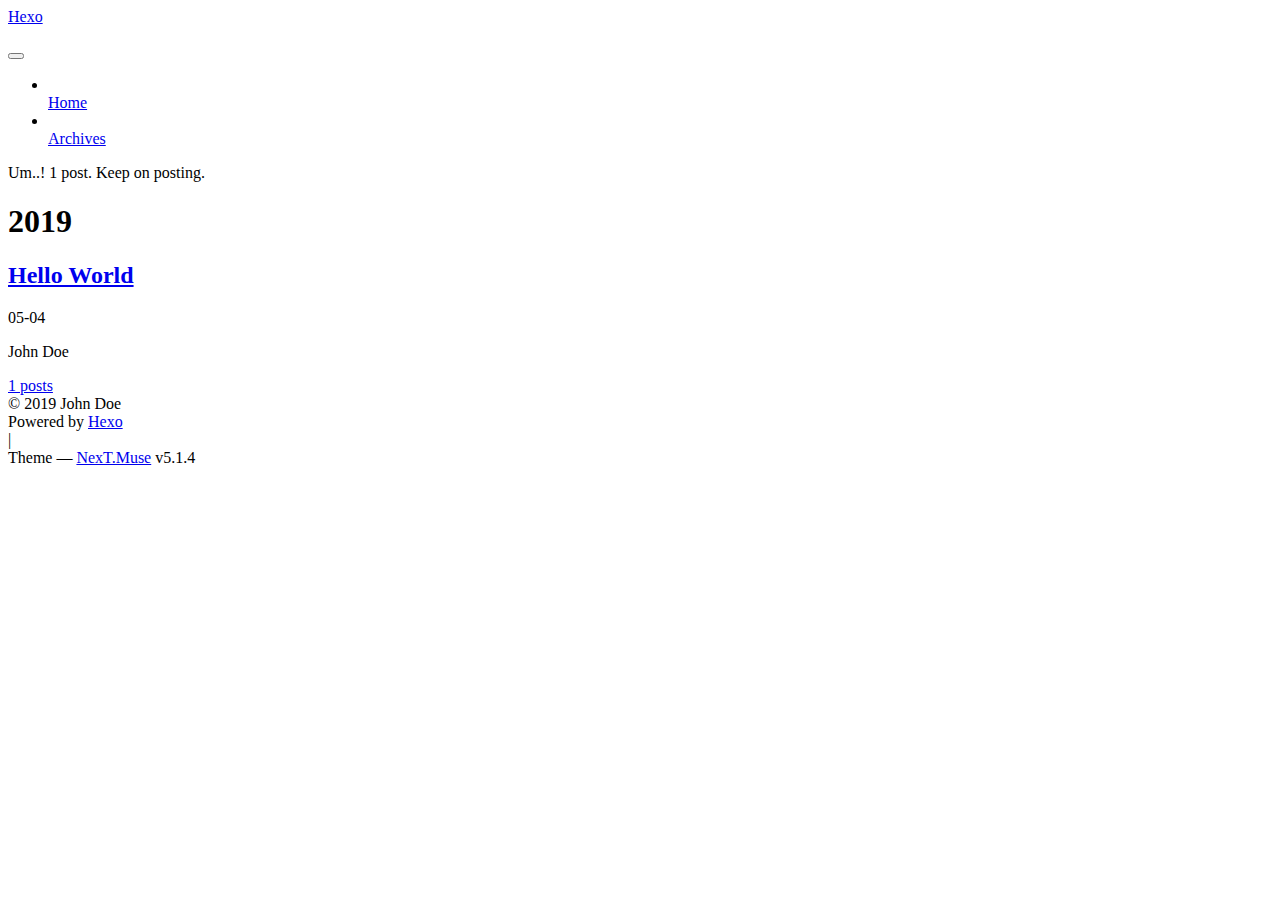
==== commit bd6a37d8: "Site updated: 2019-05-04 20:36:04" ====
--- a/archives/index.html
+++ b/archives/index.html
@@ -40,29 +40,29 @@
 
   
   
-  <link href="/lib/fancybox/source/jquery.fancybox.css?v=2.1.5" rel="stylesheet" type="text/css">
-
-
-
-
-
-
-
-<link href="/lib/font-awesome/css/font-awesome.min.css?v=4.6.2" rel="stylesheet" type="text/css">
-
-<link href="/css/main.css?v=5.1.4" rel="stylesheet" type="text/css">
-
-
-  <link rel="apple-touch-icon" sizes="180x180" href="/images/apple-touch-icon-next.png?v=5.1.4">
-
-
-  <link rel="icon" type="image/png" sizes="32x32" href="/images/favicon-32x32-next.png?v=5.1.4">
-
-
-  <link rel="icon" type="image/png" sizes="16x16" href="/images/favicon-16x16-next.png?v=5.1.4">
-
-
-  <link rel="mask-icon" href="/images/logo.svg?v=5.1.4" color="#222">
+  <link href="/legMemo.github.io/lib/fancybox/source/jquery.fancybox.css?v=2.1.5" rel="stylesheet" type="text/css">
+
+
+
+
+
+
+
+<link href="/legMemo.github.io/lib/font-awesome/css/font-awesome.min.css?v=4.6.2" rel="stylesheet" type="text/css">
+
+<link href="/legMemo.github.io/css/main.css?v=5.1.4" rel="stylesheet" type="text/css">
+
+
+  <link rel="apple-touch-icon" sizes="180x180" href="/legMemo.github.io/images/apple-touch-icon-next.png?v=5.1.4">
+
+
+  <link rel="icon" type="image/png" sizes="32x32" href="/legMemo.github.io/images/favicon-32x32-next.png?v=5.1.4">
+
+
+  <link rel="icon" type="image/png" sizes="16x16" href="/legMemo.github.io/images/favicon-16x16-next.png?v=5.1.4">
+
+
+  <link rel="mask-icon" href="/legMemo.github.io/images/logo.svg?v=5.1.4" color="#222">
 
 
 
@@ -92,7 +92,7 @@
 <script type="text/javascript" id="hexo.configurations">
   var NexT = window.NexT || {};
   var CONFIG = {
-    root: '/',
+    root: '/legMemo.github.io/',
     scheme: 'Muse',
     version: '5.1.4',
     sidebar: {"position":"left","display":"post","offset":12,"b2t":false,"scrollpercent":false,"onmobile":false},
@@ -149,7 +149,7 @@
     
 
     <div class="custom-logo-site-title">
-      <a href="/" class="brand" rel="start">
+      <a href="/legMemo.github.io/" class="brand" rel="start">
         <span class="logo-line-before"><i></i></span>
         <span class="site-title">Hexo</span>
         <span class="logo-line-after"><i></i></span>
@@ -177,7 +177,7 @@
       
         
         <li class="menu-item menu-item-home">
-          <a href="/" rel="section">
+          <a href="/legMemo.github.io/" rel="section">
             
               <i class="menu-item-icon fa fa-fw fa-home"></i> <br>
             
@@ -187,7 +187,7 @@
       
         
         <li class="menu-item menu-item-archives">
-          <a href="/archives/" rel="section">
+          <a href="/legMemo.github.io/archives/" rel="section">
             
               <i class="menu-item-icon fa fa-fw fa-archive"></i> <br>
             
@@ -251,7 +251,7 @@
 
       <h2 class="post-title">
         
-            <a class="post-title-link" href="/2019/05/04/hello-world/" itemprop="url">
+            <a class="post-title-link" href="/legMemo.github.io/2019/05/04/hello-world/" itemprop="url">
               
                 <span itemprop="name">Hello World</span>
               
@@ -321,7 +321,7 @@
             
               <div class="site-state-item site-state-posts">
               
-                <a href="/archives/">
+                <a href="/legMemo.github.io/archives/">
               
                   <span class="site-state-item-count">1</span>
                   <span class="site-state-item-name">posts</span>
@@ -441,53 +441,53 @@
 
   
   
-    <script type="text/javascript" src="/lib/jquery/index.js?v=2.1.3"></script>
-  
-
-  
-  
-    <script type="text/javascript" src="/lib/fastclick/lib/fastclick.min.js?v=1.0.6"></script>
-  
-
-  
-  
-    <script type="text/javascript" src="/lib/jquery_lazyload/jquery.lazyload.js?v=1.9.7"></script>
-  
-
-  
-  
-    <script type="text/javascript" src="/lib/velocity/velocity.min.js?v=1.2.1"></script>
-  
-
-  
-  
-    <script type="text/javascript" src="/lib/velocity/velocity.ui.min.js?v=1.2.1"></script>
-  
-
-  
-  
-    <script type="text/javascript" src="/lib/fancybox/source/jquery.fancybox.pack.js?v=2.1.5"></script>
-  
-
-
-  
-
-
-  <script type="text/javascript" src="/js/src/utils.js?v=5.1.4"></script>
-
-  <script type="text/javascript" src="/js/src/motion.js?v=5.1.4"></script>
-
-
-
-  
-  
-
-  
-
-  
-
-
-  <script type="text/javascript" src="/js/src/bootstrap.js?v=5.1.4"></script>
+    <script type="text/javascript" src="/legMemo.github.io/lib/jquery/index.js?v=2.1.3"></script>
+  
+
+  
+  
+    <script type="text/javascript" src="/legMemo.github.io/lib/fastclick/lib/fastclick.min.js?v=1.0.6"></script>
+  
+
+  
+  
+    <script type="text/javascript" src="/legMemo.github.io/lib/jquery_lazyload/jquery.lazyload.js?v=1.9.7"></script>
+  
+
+  
+  
+    <script type="text/javascript" src="/legMemo.github.io/lib/velocity/velocity.min.js?v=1.2.1"></script>
+  
+
+  
+  
+    <script type="text/javascript" src="/legMemo.github.io/lib/velocity/velocity.ui.min.js?v=1.2.1"></script>
+  
+
+  
+  
+    <script type="text/javascript" src="/legMemo.github.io/lib/fancybox/source/jquery.fancybox.pack.js?v=2.1.5"></script>
+  
+
+
+  
+
+
+  <script type="text/javascript" src="/legMemo.github.io/js/src/utils.js?v=5.1.4"></script>
+
+  <script type="text/javascript" src="/legMemo.github.io/js/src/motion.js?v=5.1.4"></script>
+
+
+
+  
+  
+
+  
+
+  
+
+
+  <script type="text/javascript" src="/legMemo.github.io/js/src/bootstrap.js?v=5.1.4"></script>
 
 
 
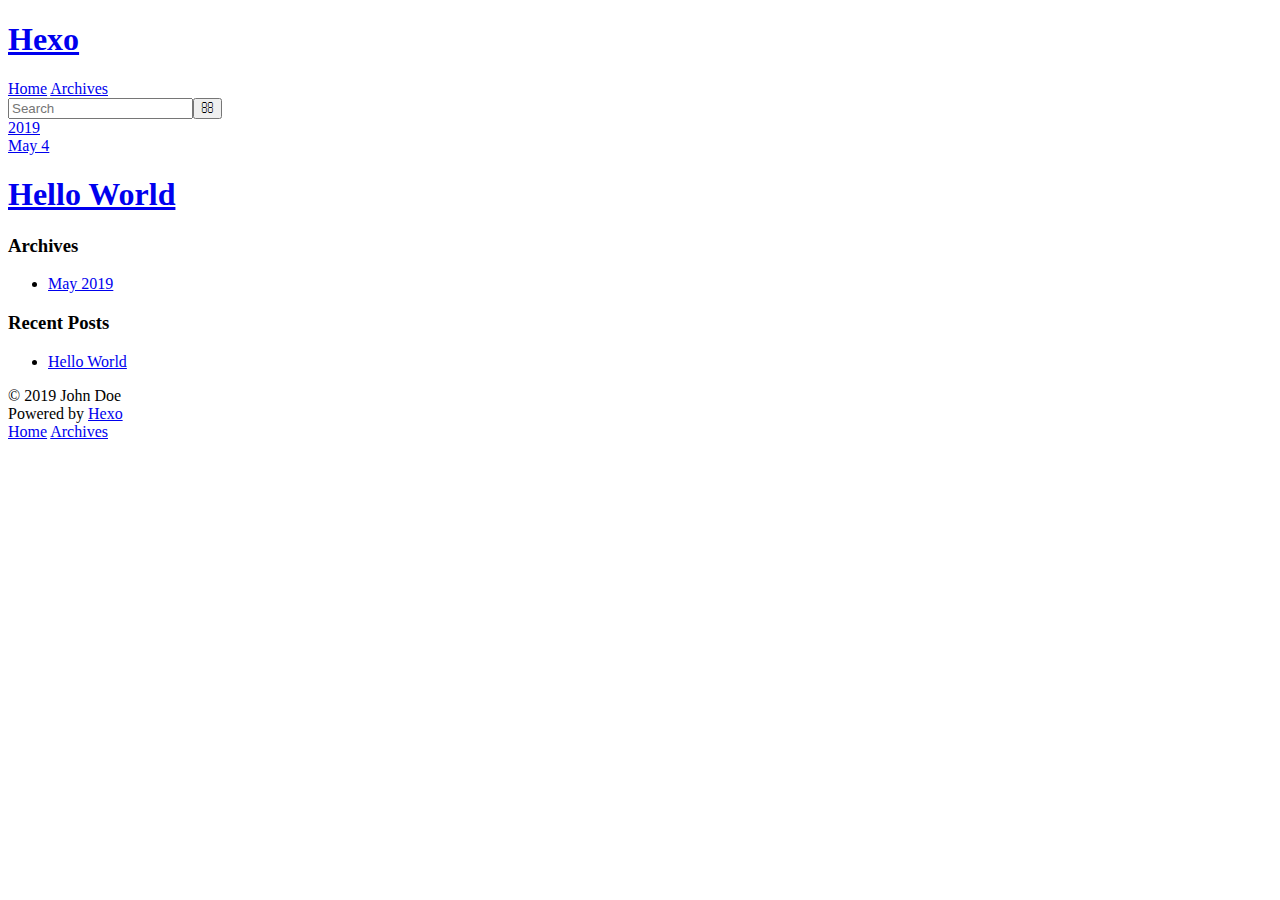
==== commit 1f9fe0d1: "Site updated: 2019-05-04 20:53:19" ====
--- a/archives/index.html
+++ b/archives/index.html
@@ -1,549 +1,170 @@
 <!DOCTYPE html>
-
-
+<html>
+<head><meta name="generator" content="Hexo 3.8.0">
+  <meta charset="utf-8">
+  
 
   
-
-
-<html class="theme-next muse use-motion" lang>
-<head><meta name="generator" content="Hexo 3.8.0">
-  <meta charset="UTF-8">
-<meta http-equiv="X-UA-Compatible" content="IE=edge">
-<meta name="viewport" content="width=device-width, initial-scale=1, maximum-scale=1">
-<meta name="theme-color" content="#222">
-
-
-
-
-
-
-
-
-
-<meta http-equiv="Cache-Control" content="no-transform">
-<meta http-equiv="Cache-Control" content="no-siteapp">
-
-
-
-
-
-
-
-
-
-
-
-
-
-
-
-
-  
-  
-  <link href="/legMemo.github.io/lib/fancybox/source/jquery.fancybox.css?v=2.1.5" rel="stylesheet" type="text/css">
-
-
-
-
-
-
-
-<link href="/legMemo.github.io/lib/font-awesome/css/font-awesome.min.css?v=4.6.2" rel="stylesheet" type="text/css">
-
-<link href="/legMemo.github.io/css/main.css?v=5.1.4" rel="stylesheet" type="text/css">
-
-
-  <link rel="apple-touch-icon" sizes="180x180" href="/legMemo.github.io/images/apple-touch-icon-next.png?v=5.1.4">
-
-
-  <link rel="icon" type="image/png" sizes="32x32" href="/legMemo.github.io/images/favicon-32x32-next.png?v=5.1.4">
-
-
-  <link rel="icon" type="image/png" sizes="16x16" href="/legMemo.github.io/images/favicon-16x16-next.png?v=5.1.4">
-
-
-  <link rel="mask-icon" href="/legMemo.github.io/images/logo.svg?v=5.1.4" color="#222">
-
-
-
-
-
-  <meta name="keywords" content="Hexo, NexT">
-
-
-
-
-
-
-
-
-
-
-<meta property="og:type" content="website">
+  <title>Archives | Hexo</title>
+  <meta name="viewport" content="width=device-width, initial-scale=1, maximum-scale=1">
+  <meta property="og:type" content="website">
 <meta property="og:title" content="Hexo">
 <meta property="og:url" content="http://yoursite.com/archives/index.html">
 <meta property="og:site_name" content="Hexo">
 <meta property="og:locale" content="default">
 <meta name="twitter:card" content="summary">
 <meta name="twitter:title" content="Hexo">
+  
+    <link rel="alternate" href="/legMemo.github.io/atom.xml" title="Hexo" type="application/atom+xml">
+  
+  
+    <link rel="icon" href="/favicon.png">
+  
+  
+    <link href="//fonts.googleapis.com/css?family=Source+Code+Pro" rel="stylesheet" type="text/css">
+  
+  <link rel="stylesheet" href="/legMemo.github.io/css/style.css">
+</head>
+</html>
+<body>
+  <div id="container">
+    <div id="wrap">
+      <header id="header">
+  <div id="banner"></div>
+  <div id="header-outer" class="outer">
+    <div id="header-title" class="inner">
+      <h1 id="logo-wrap">
+        <a href="/legMemo.github.io/" id="logo">Hexo</a>
+      </h1>
+      
+    </div>
+    <div id="header-inner" class="inner">
+      <nav id="main-nav">
+        <a id="main-nav-toggle" class="nav-icon"></a>
+        
+          <a class="main-nav-link" href="/legMemo.github.io/">Home</a>
+        
+          <a class="main-nav-link" href="/legMemo.github.io/archives">Archives</a>
+        
+      </nav>
+      <nav id="sub-nav">
+        
+          <a id="nav-rss-link" class="nav-icon" href="/legMemo.github.io/atom.xml" title="RSS Feed"></a>
+        
+        <a id="nav-search-btn" class="nav-icon" title="Search"></a>
+      </nav>
+      <div id="search-form-wrap">
+        <form action="//google.com/search" method="get" accept-charset="UTF-8" class="search-form"><input type="search" name="q" class="search-form-input" placeholder="Search"><button type="submit" class="search-form-submit">&#xF002;</button><input type="hidden" name="sitesearch" value="http://yoursite.com"></form>
+      </div>
+    </div>
+  </div>
+</header>
+      <div class="outer">
+        <section id="main">
+  
+  
+    
+    
+      
+      
+      <section class="archives-wrap">
+        <div class="archive-year-wrap">
+          <a href="/legMemo.github.io/archives/2019" class="archive-year">2019</a>
+        </div>
+        <div class="archives">
+    
+    <article class="archive-article archive-type-post">
+  <div class="archive-article-inner">
+    <header class="archive-article-header">
+      <a href="/legMemo.github.io/2019/05/04/hello-world/" class="archive-article-date">
+  <time datetime="2019-05-04T09:51:54.768Z" itemprop="datePublished">May 4</time>
+</a>
+      
+  
+    <h1 itemprop="name">
+      <a class="archive-article-title" href="/legMemo.github.io/2019/05/04/hello-world/">Hello World</a>
+    </h1>
+  
+
+    </header>
+  </div>
+</article>
+  
+  
+    </div></section>
+  
+
+
+</section>
+        
+          <aside id="sidebar">
+  
+    
+
+  
+    
+
+  
+    
+  
+    
+  <div class="widget-wrap">
+    <h3 class="widget-title">Archives</h3>
+    <div class="widget">
+      <ul class="archive-list"><li class="archive-list-item"><a class="archive-list-link" href="/legMemo.github.io/archives/2019/05/">May 2019</a></li></ul>
+    </div>
+  </div>
+
+
+  
+    
+  <div class="widget-wrap">
+    <h3 class="widget-title">Recent Posts</h3>
+    <div class="widget">
+      <ul>
+        
+          <li>
+            <a href="/legMemo.github.io/2019/05/04/hello-world/">Hello World</a>
+          </li>
+        
+      </ul>
+    </div>
+  </div>
+
+  
+</aside>
+        
+      </div>
+      <footer id="footer">
+  
+  <div class="outer">
+    <div id="footer-info" class="inner">
+      &copy; 2019 John Doe<br>
+      Powered by <a href="http://hexo.io/" target="_blank">Hexo</a>
+    </div>
+  </div>
+</footer>
+    </div>
+    <nav id="mobile-nav">
+  
+    <a href="/legMemo.github.io/" class="mobile-nav-link">Home</a>
+  
+    <a href="/legMemo.github.io/archives" class="mobile-nav-link">Archives</a>
+  
+</nav>
+    
+
+<script src="//ajax.googleapis.com/ajax/libs/jquery/2.0.3/jquery.min.js"></script>
+
+
+  <link rel="stylesheet" href="/legMemo.github.io/fancybox/jquery.fancybox.css">
+  <script src="/legMemo.github.io/fancybox/jquery.fancybox.pack.js"></script>
+
+
+<script src="/legMemo.github.io/js/script.js"></script>
 
 
 
-<script type="text/javascript" id="hexo.configurations">
-  var NexT = window.NexT || {};
-  var CONFIG = {
-    root: '/legMemo.github.io/',
-    scheme: 'Muse',
-    version: '5.1.4',
-    sidebar: {"position":"left","display":"post","offset":12,"b2t":false,"scrollpercent":false,"onmobile":false},
-    fancybox: true,
-    tabs: true,
-    motion: {"enable":true,"async":false,"transition":{"post_block":"fadeIn","post_header":"slideDownIn","post_body":"slideDownIn","coll_header":"slideLeftIn","sidebar":"slideUpIn"}},
-    duoshuo: {
-      userId: '0',
-      author: 'Author'
-    },
-    algolia: {
-      applicationID: '',
-      apiKey: '',
-      indexName: '',
-      hits: {"per_page":10},
-      labels: {"input_placeholder":"Search for Posts","hits_empty":"We didn't find any results for the search: ${query}","hits_stats":"${hits} results found in ${time} ms"}
-    }
-  };
-</script>
-
-
-
-  <link rel="canonical" href="http://yoursite.com/archives/">
-
-
-
-
-
-  <title>Archive | Hexo</title>
-  
-
-
-
-
-
-
-
-
-</head>
-
-<body itemscope itemtype="http://schema.org/WebPage" lang="default">
-
-  
-  
-    
-  
-
-  <div class="container sidebar-position-left page-archive">
-    <div class="headband"></div>
-
-    <header id="header" class="header" itemscope itemtype="http://schema.org/WPHeader">
-      <div class="header-inner"><div class="site-brand-wrapper">
-  <div class="site-meta ">
-    
-
-    <div class="custom-logo-site-title">
-      <a href="/legMemo.github.io/" class="brand" rel="start">
-        <span class="logo-line-before"><i></i></span>
-        <span class="site-title">Hexo</span>
-        <span class="logo-line-after"><i></i></span>
-      </a>
-    </div>
-      
-        <p class="site-subtitle"></p>
-      
   </div>
-
-  <div class="site-nav-toggle">
-    <button>
-      <span class="btn-bar"></span>
-      <span class="btn-bar"></span>
-      <span class="btn-bar"></span>
-    </button>
-  </div>
-</div>
-
-<nav class="site-nav">
-  
-
-  
-    <ul id="menu" class="menu">
-      
-        
-        <li class="menu-item menu-item-home">
-          <a href="/legMemo.github.io/" rel="section">
-            
-              <i class="menu-item-icon fa fa-fw fa-home"></i> <br>
-            
-            Home
-          </a>
-        </li>
-      
-        
-        <li class="menu-item menu-item-archives">
-          <a href="/legMemo.github.io/archives/" rel="section">
-            
-              <i class="menu-item-icon fa fa-fw fa-archive"></i> <br>
-            
-            Archives
-          </a>
-        </li>
-      
-
-      
-    </ul>
-  
-
-  
-</nav>
-
-
-
- </div>
-    </header>
-
-    <main id="main" class="main">
-      <div class="main-inner">
-        <div class="content-wrap">
-          <div id="content" class="content">
-            
-
-  
-  
-  
-  <div class="post-block archive">
-    <div id="posts" class="posts-collapse">
-      <span class="archive-move-on"></span>
-
-      <span class="archive-page-counter">
-        
-        
-        
-          
-        
-        Um..! 1 post. Keep on posting.
-      </span>
-
-      
-
-        
-        
-        
-
-        
-          
-          <div class="collection-title">
-            <h1 class="archive-year" id="archive-year-2019">2019</h1>
-          </div>
-        
-        
-
-        
-
-  <article class="post post-type-normal" itemscope itemtype="http://schema.org/Article">
-    <header class="post-header">
-
-      <h2 class="post-title">
-        
-            <a class="post-title-link" href="/legMemo.github.io/2019/05/04/hello-world/" itemprop="url">
-              
-                <span itemprop="name">Hello World</span>
-              
-            </a>
-        
-      </h2>
-
-      <div class="post-meta">
-        <time class="post-time" itemprop="dateCreated" datetime="2019-05-04T17:51:54+08:00" content="2019-05-04">
-          05-04
-        </time>
-      </div>
-
-    </header>
-  </article>
-
-
-
-      
-
-    </div>
-  </div>
-  
-  
-  
-
-  
-
-
-
-          </div>
-          
-
-
-          
-
-        </div>
-        
-          
-  
-  <div class="sidebar-toggle">
-    <div class="sidebar-toggle-line-wrap">
-      <span class="sidebar-toggle-line sidebar-toggle-line-first"></span>
-      <span class="sidebar-toggle-line sidebar-toggle-line-middle"></span>
-      <span class="sidebar-toggle-line sidebar-toggle-line-last"></span>
-    </div>
-  </div>
-
-  <aside id="sidebar" class="sidebar">
-    
-    <div class="sidebar-inner">
-
-      
-
-      
-
-      <section class="site-overview-wrap sidebar-panel sidebar-panel-active">
-        <div class="site-overview">
-          <div class="site-author motion-element" itemprop="author" itemscope itemtype="http://schema.org/Person">
-            
-              <p class="site-author-name" itemprop="name">John Doe</p>
-              <p class="site-description motion-element" itemprop="description"></p>
-          </div>
-
-          <nav class="site-state motion-element">
-
-            
-              <div class="site-state-item site-state-posts">
-              
-                <a href="/legMemo.github.io/archives/">
-              
-                  <span class="site-state-item-count">1</span>
-                  <span class="site-state-item-name">posts</span>
-                </a>
-              </div>
-            
-
-            
-
-            
-
-          </nav>
-
-          
-
-          
-
-          
-          
-
-          
-          
-
-          
-
-        </div>
-      </section>
-
-      
-
-      
-
-    </div>
-  </aside>
-
-
-        
-      </div>
-    </main>
-
-    <footer id="footer" class="footer">
-      <div class="footer-inner">
-        <div class="copyright">&copy; <span itemprop="copyrightYear">2019</span>
-  <span class="with-love">
-    <i class="fa fa-user"></i>
-  </span>
-  <span class="author" itemprop="copyrightHolder">John Doe</span>
-
-  
-</div>
-
-
-  <div class="powered-by">Powered by <a class="theme-link" target="_blank" href="https://hexo.io">Hexo</a></div>
-
-
-
-  <span class="post-meta-divider">|</span>
-
-
-
-  <div class="theme-info">Theme &mdash; <a class="theme-link" target="_blank" href="https://github.com/iissnan/hexo-theme-next">NexT.Muse</a> v5.1.4</div>
-
-
-
-
-        
-
-
-
-
-
-
-
-        
-      </div>
-    </footer>
-
-    
-      <div class="back-to-top">
-        <i class="fa fa-arrow-up"></i>
-        
-      </div>
-    
-
-    
-
-  </div>
-
-  
-
-<script type="text/javascript">
-  if (Object.prototype.toString.call(window.Promise) !== '[object Function]') {
-    window.Promise = null;
-  }
-</script>
-
-
-
-
-
-
-
-
-
-  
-
-
-
-
-
-
-
-
-
-
-
-
-  
-  
-    <script type="text/javascript" src="/legMemo.github.io/lib/jquery/index.js?v=2.1.3"></script>
-  
-
-  
-  
-    <script type="text/javascript" src="/legMemo.github.io/lib/fastclick/lib/fastclick.min.js?v=1.0.6"></script>
-  
-
-  
-  
-    <script type="text/javascript" src="/legMemo.github.io/lib/jquery_lazyload/jquery.lazyload.js?v=1.9.7"></script>
-  
-
-  
-  
-    <script type="text/javascript" src="/legMemo.github.io/lib/velocity/velocity.min.js?v=1.2.1"></script>
-  
-
-  
-  
-    <script type="text/javascript" src="/legMemo.github.io/lib/velocity/velocity.ui.min.js?v=1.2.1"></script>
-  
-
-  
-  
-    <script type="text/javascript" src="/legMemo.github.io/lib/fancybox/source/jquery.fancybox.pack.js?v=2.1.5"></script>
-  
-
-
-  
-
-
-  <script type="text/javascript" src="/legMemo.github.io/js/src/utils.js?v=5.1.4"></script>
-
-  <script type="text/javascript" src="/legMemo.github.io/js/src/motion.js?v=5.1.4"></script>
-
-
-
-  
-  
-
-  
-
-  
-
-
-  <script type="text/javascript" src="/legMemo.github.io/js/src/bootstrap.js?v=5.1.4"></script>
-
-
-
-  
-
-
-  
-
-
-
-
-	
-
-
-
-
-
-  
-
-
-
-
-
-  
-
-
-
-
-
-
-
-
-
-
-
-
-  
-
-
-
-
-
-  
-
-  
-
-  
-
-  
-  
-
-  
-
-  
-
-  
-
 </body>
-</html>
+</html>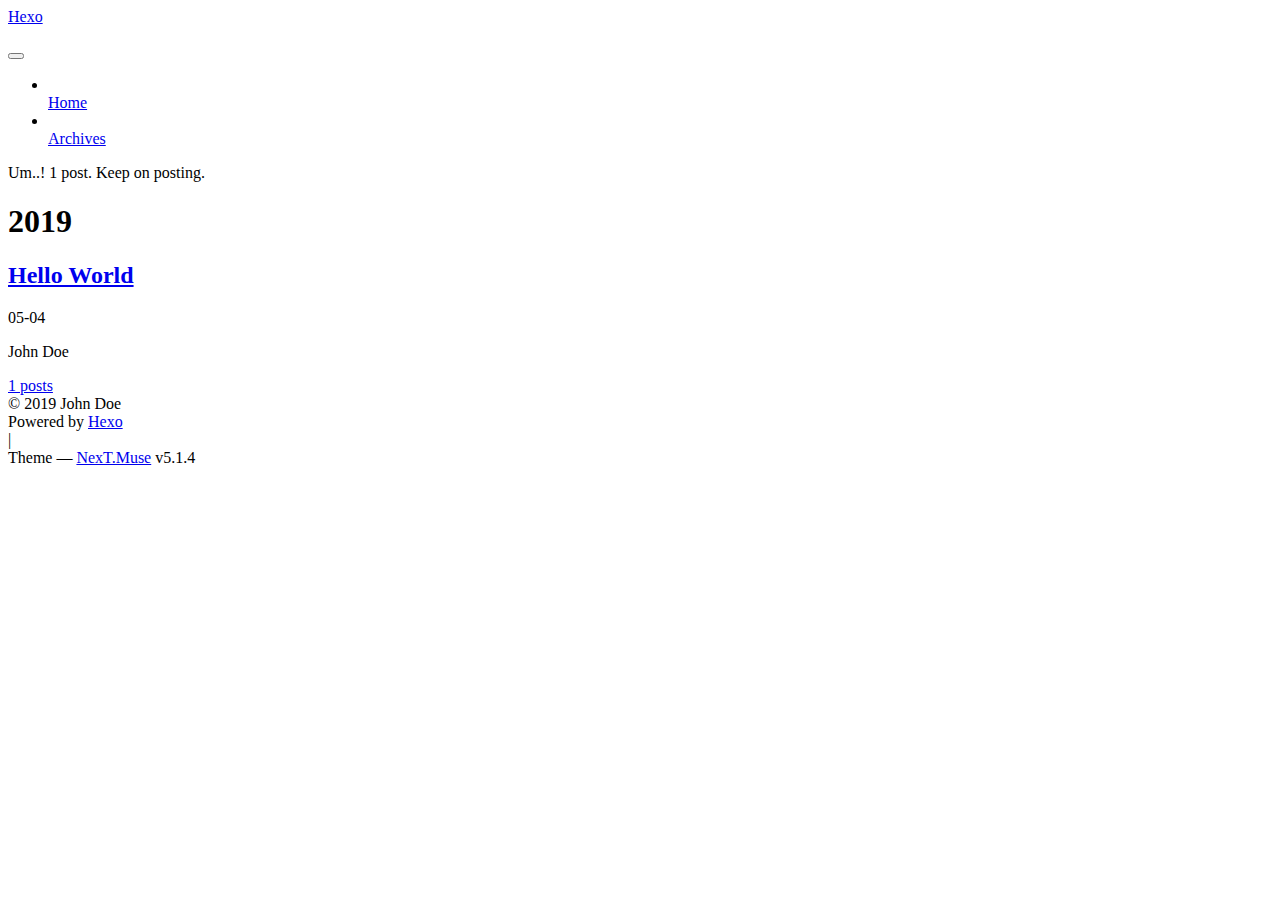
==== commit a847e469: "Site updated: 2019-05-18 13:00:09" ====
--- a/archives/index.html
+++ b/archives/index.html
@@ -1,170 +1,549 @@
 <!DOCTYPE html>
-<html>
+
+
+
+  
+
+
+<html class="theme-next muse use-motion" lang>
 <head><meta name="generator" content="Hexo 3.8.0">
-  <meta charset="utf-8">
-  
-
-  
-  <title>Archives | Hexo</title>
-  <meta name="viewport" content="width=device-width, initial-scale=1, maximum-scale=1">
-  <meta property="og:type" content="website">
+  <meta charset="UTF-8">
+<meta http-equiv="X-UA-Compatible" content="IE=edge">
+<meta name="viewport" content="width=device-width, initial-scale=1, maximum-scale=1">
+<meta name="theme-color" content="#222">
+
+
+
+
+
+
+
+
+
+<meta http-equiv="Cache-Control" content="no-transform">
+<meta http-equiv="Cache-Control" content="no-siteapp">
+
+
+
+
+
+
+
+
+
+
+
+
+
+
+
+
+  
+  
+  <link href="/legMemo.github.io/lib/fancybox/source/jquery.fancybox.css?v=2.1.5" rel="stylesheet" type="text/css">
+
+
+
+
+
+
+
+<link href="/legMemo.github.io/lib/font-awesome/css/font-awesome.min.css?v=4.6.2" rel="stylesheet" type="text/css">
+
+<link href="/legMemo.github.io/css/main.css?v=5.1.4" rel="stylesheet" type="text/css">
+
+
+  <link rel="apple-touch-icon" sizes="180x180" href="/legMemo.github.io/images/apple-touch-icon-next.png?v=5.1.4">
+
+
+  <link rel="icon" type="image/png" sizes="32x32" href="/legMemo.github.io/images/favicon-32x32-next.png?v=5.1.4">
+
+
+  <link rel="icon" type="image/png" sizes="16x16" href="/legMemo.github.io/images/favicon-16x16-next.png?v=5.1.4">
+
+
+  <link rel="mask-icon" href="/legMemo.github.io/images/logo.svg?v=5.1.4" color="#222">
+
+
+
+
+
+  <meta name="keywords" content="Hexo, NexT">
+
+
+
+
+
+
+
+
+
+
+<meta property="og:type" content="website">
 <meta property="og:title" content="Hexo">
 <meta property="og:url" content="http://yoursite.com/archives/index.html">
 <meta property="og:site_name" content="Hexo">
 <meta property="og:locale" content="default">
 <meta name="twitter:card" content="summary">
 <meta name="twitter:title" content="Hexo">
-  
-    <link rel="alternate" href="/legMemo.github.io/atom.xml" title="Hexo" type="application/atom+xml">
-  
-  
-    <link rel="icon" href="/favicon.png">
-  
-  
-    <link href="//fonts.googleapis.com/css?family=Source+Code+Pro" rel="stylesheet" type="text/css">
-  
-  <link rel="stylesheet" href="/legMemo.github.io/css/style.css">
+
+
+
+<script type="text/javascript" id="hexo.configurations">
+  var NexT = window.NexT || {};
+  var CONFIG = {
+    root: '/legMemo.github.io/',
+    scheme: 'Muse',
+    version: '5.1.4',
+    sidebar: {"position":"left","display":"post","offset":12,"b2t":false,"scrollpercent":false,"onmobile":false},
+    fancybox: true,
+    tabs: true,
+    motion: {"enable":true,"async":false,"transition":{"post_block":"fadeIn","post_header":"slideDownIn","post_body":"slideDownIn","coll_header":"slideLeftIn","sidebar":"slideUpIn"}},
+    duoshuo: {
+      userId: '0',
+      author: 'Author'
+    },
+    algolia: {
+      applicationID: '',
+      apiKey: '',
+      indexName: '',
+      hits: {"per_page":10},
+      labels: {"input_placeholder":"Search for Posts","hits_empty":"We didn't find any results for the search: ${query}","hits_stats":"${hits} results found in ${time} ms"}
+    }
+  };
+</script>
+
+
+
+  <link rel="canonical" href="http://yoursite.com/archives/">
+
+
+
+
+
+  <title>Archive | Hexo</title>
+  
+
+
+
+
+
+
+
+
 </head>
-</html>
-<body>
-  <div id="container">
-    <div id="wrap">
-      <header id="header">
-  <div id="banner"></div>
-  <div id="header-outer" class="outer">
-    <div id="header-title" class="inner">
-      <h1 id="logo-wrap">
-        <a href="/legMemo.github.io/" id="logo">Hexo</a>
-      </h1>
-      
+
+<body itemscope itemtype="http://schema.org/WebPage" lang="default">
+
+  
+  
+    
+  
+
+  <div class="container sidebar-position-left page-archive">
+    <div class="headband"></div>
+
+    <header id="header" class="header" itemscope itemtype="http://schema.org/WPHeader">
+      <div class="header-inner"><div class="site-brand-wrapper">
+  <div class="site-meta ">
+    
+
+    <div class="custom-logo-site-title">
+      <a href="/legMemo.github.io/" class="brand" rel="start">
+        <span class="logo-line-before"><i></i></span>
+        <span class="site-title">Hexo</span>
+        <span class="logo-line-after"><i></i></span>
+      </a>
     </div>
-    <div id="header-inner" class="inner">
-      <nav id="main-nav">
-        <a id="main-nav-toggle" class="nav-icon"></a>
-        
-          <a class="main-nav-link" href="/legMemo.github.io/">Home</a>
-        
-          <a class="main-nav-link" href="/legMemo.github.io/archives">Archives</a>
-        
-      </nav>
-      <nav id="sub-nav">
-        
-          <a id="nav-rss-link" class="nav-icon" href="/legMemo.github.io/atom.xml" title="RSS Feed"></a>
-        
-        <a id="nav-search-btn" class="nav-icon" title="Search"></a>
-      </nav>
-      <div id="search-form-wrap">
-        <form action="//google.com/search" method="get" accept-charset="UTF-8" class="search-form"><input type="search" name="q" class="search-form-input" placeholder="Search"><button type="submit" class="search-form-submit">&#xF002;</button><input type="hidden" name="sitesearch" value="http://yoursite.com"></form>
+      
+        <p class="site-subtitle"></p>
+      
+  </div>
+
+  <div class="site-nav-toggle">
+    <button>
+      <span class="btn-bar"></span>
+      <span class="btn-bar"></span>
+      <span class="btn-bar"></span>
+    </button>
+  </div>
+</div>
+
+<nav class="site-nav">
+  
+
+  
+    <ul id="menu" class="menu">
+      
+        
+        <li class="menu-item menu-item-home">
+          <a href="/legMemo.github.io/" rel="section">
+            
+              <i class="menu-item-icon fa fa-fw fa-home"></i> <br>
+            
+            Home
+          </a>
+        </li>
+      
+        
+        <li class="menu-item menu-item-archives">
+          <a href="/legMemo.github.io/archives/" rel="section">
+            
+              <i class="menu-item-icon fa fa-fw fa-archive"></i> <br>
+            
+            Archives
+          </a>
+        </li>
+      
+
+      
+    </ul>
+  
+
+  
+</nav>
+
+
+
+ </div>
+    </header>
+
+    <main id="main" class="main">
+      <div class="main-inner">
+        <div class="content-wrap">
+          <div id="content" class="content">
+            
+
+  
+  
+  
+  <div class="post-block archive">
+    <div id="posts" class="posts-collapse">
+      <span class="archive-move-on"></span>
+
+      <span class="archive-page-counter">
+        
+        
+        
+          
+        
+        Um..! 1 post. Keep on posting.
+      </span>
+
+      
+
+        
+        
+        
+
+        
+          
+          <div class="collection-title">
+            <h1 class="archive-year" id="archive-year-2019">2019</h1>
+          </div>
+        
+        
+
+        
+
+  <article class="post post-type-normal" itemscope itemtype="http://schema.org/Article">
+    <header class="post-header">
+
+      <h2 class="post-title">
+        
+            <a class="post-title-link" href="/legMemo.github.io/2019/05/04/hello-world/" itemprop="url">
+              
+                <span itemprop="name">Hello World</span>
+              
+            </a>
+        
+      </h2>
+
+      <div class="post-meta">
+        <time class="post-time" itemprop="dateCreated" datetime="2019-05-04T17:51:54+08:00" content="2019-05-04">
+          05-04
+        </time>
       </div>
+
+    </header>
+  </article>
+
+
+
+      
+
     </div>
   </div>
-</header>
-      <div class="outer">
-        <section id="main">
-  
-  
-    
-    
-      
-      
-      <section class="archives-wrap">
-        <div class="archive-year-wrap">
-          <a href="/legMemo.github.io/archives/2019" class="archive-year">2019</a>
+  
+  
+  
+
+  
+
+
+
+          </div>
+          
+
+
+          
+
         </div>
-        <div class="archives">
-    
-    <article class="archive-article archive-type-post">
-  <div class="archive-article-inner">
-    <header class="archive-article-header">
-      <a href="/legMemo.github.io/2019/05/04/hello-world/" class="archive-article-date">
-  <time datetime="2019-05-04T09:51:54.768Z" itemprop="datePublished">May 4</time>
-</a>
-      
-  
-    <h1 itemprop="name">
-      <a class="archive-article-title" href="/legMemo.github.io/2019/05/04/hello-world/">Hello World</a>
-    </h1>
-  
-
-    </header>
-  </div>
-</article>
-  
-  
-    </div></section>
-  
-
-
-</section>
-        
-          <aside id="sidebar">
-  
-    
-
-  
-    
-
-  
-    
-  
-    
-  <div class="widget-wrap">
-    <h3 class="widget-title">Archives</h3>
-    <div class="widget">
-      <ul class="archive-list"><li class="archive-list-item"><a class="archive-list-link" href="/legMemo.github.io/archives/2019/05/">May 2019</a></li></ul>
+        
+          
+  
+  <div class="sidebar-toggle">
+    <div class="sidebar-toggle-line-wrap">
+      <span class="sidebar-toggle-line sidebar-toggle-line-first"></span>
+      <span class="sidebar-toggle-line sidebar-toggle-line-middle"></span>
+      <span class="sidebar-toggle-line sidebar-toggle-line-last"></span>
     </div>
   </div>
 
-
-  
+  <aside id="sidebar" class="sidebar">
     
-  <div class="widget-wrap">
-    <h3 class="widget-title">Recent Posts</h3>
-    <div class="widget">
-      <ul>
-        
-          <li>
-            <a href="/legMemo.github.io/2019/05/04/hello-world/">Hello World</a>
-          </li>
-        
-      </ul>
+    <div class="sidebar-inner">
+
+      
+
+      
+
+      <section class="site-overview-wrap sidebar-panel sidebar-panel-active">
+        <div class="site-overview">
+          <div class="site-author motion-element" itemprop="author" itemscope itemtype="http://schema.org/Person">
+            
+              <p class="site-author-name" itemprop="name">John Doe</p>
+              <p class="site-description motion-element" itemprop="description"></p>
+          </div>
+
+          <nav class="site-state motion-element">
+
+            
+              <div class="site-state-item site-state-posts">
+              
+                <a href="/legMemo.github.io/archives/">
+              
+                  <span class="site-state-item-count">1</span>
+                  <span class="site-state-item-name">posts</span>
+                </a>
+              </div>
+            
+
+            
+
+            
+
+          </nav>
+
+          
+
+          
+
+          
+          
+
+          
+          
+
+          
+
+        </div>
+      </section>
+
+      
+
+      
+
     </div>
+  </aside>
+
+
+        
+      </div>
+    </main>
+
+    <footer id="footer" class="footer">
+      <div class="footer-inner">
+        <div class="copyright">&copy; <span itemprop="copyrightYear">2019</span>
+  <span class="with-love">
+    <i class="fa fa-user"></i>
+  </span>
+  <span class="author" itemprop="copyrightHolder">John Doe</span>
+
+  
+</div>
+
+
+  <div class="powered-by">Powered by <a class="theme-link" target="_blank" href="https://hexo.io">Hexo</a></div>
+
+
+
+  <span class="post-meta-divider">|</span>
+
+
+
+  <div class="theme-info">Theme &mdash; <a class="theme-link" target="_blank" href="https://github.com/iissnan/hexo-theme-next">NexT.Muse</a> v5.1.4</div>
+
+
+
+
+        
+
+
+
+
+
+
+
+        
+      </div>
+    </footer>
+
+    
+      <div class="back-to-top">
+        <i class="fa fa-arrow-up"></i>
+        
+      </div>
+    
+
+    
+
   </div>
 
   
-</aside>
-        
-      </div>
-      <footer id="footer">
-  
-  <div class="outer">
-    <div id="footer-info" class="inner">
-      &copy; 2019 John Doe<br>
-      Powered by <a href="http://hexo.io/" target="_blank">Hexo</a>
-    </div>
-  </div>
-</footer>
-    </div>
-    <nav id="mobile-nav">
-  
-    <a href="/legMemo.github.io/" class="mobile-nav-link">Home</a>
-  
-    <a href="/legMemo.github.io/archives" class="mobile-nav-link">Archives</a>
-  
-</nav>
-    
-
-<script src="//ajax.googleapis.com/ajax/libs/jquery/2.0.3/jquery.min.js"></script>
-
-
-  <link rel="stylesheet" href="/legMemo.github.io/fancybox/jquery.fancybox.css">
-  <script src="/legMemo.github.io/fancybox/jquery.fancybox.pack.js"></script>
-
-
-<script src="/legMemo.github.io/js/script.js"></script>
-
-
-
-  </div>
+
+<script type="text/javascript">
+  if (Object.prototype.toString.call(window.Promise) !== '[object Function]') {
+    window.Promise = null;
+  }
+</script>
+
+
+
+
+
+
+
+
+
+  
+
+
+
+
+
+
+
+
+
+
+
+
+  
+  
+    <script type="text/javascript" src="/legMemo.github.io/lib/jquery/index.js?v=2.1.3"></script>
+  
+
+  
+  
+    <script type="text/javascript" src="/legMemo.github.io/lib/fastclick/lib/fastclick.min.js?v=1.0.6"></script>
+  
+
+  
+  
+    <script type="text/javascript" src="/legMemo.github.io/lib/jquery_lazyload/jquery.lazyload.js?v=1.9.7"></script>
+  
+
+  
+  
+    <script type="text/javascript" src="/legMemo.github.io/lib/velocity/velocity.min.js?v=1.2.1"></script>
+  
+
+  
+  
+    <script type="text/javascript" src="/legMemo.github.io/lib/velocity/velocity.ui.min.js?v=1.2.1"></script>
+  
+
+  
+  
+    <script type="text/javascript" src="/legMemo.github.io/lib/fancybox/source/jquery.fancybox.pack.js?v=2.1.5"></script>
+  
+
+
+  
+
+
+  <script type="text/javascript" src="/legMemo.github.io/js/src/utils.js?v=5.1.4"></script>
+
+  <script type="text/javascript" src="/legMemo.github.io/js/src/motion.js?v=5.1.4"></script>
+
+
+
+  
+  
+
+  
+
+  
+
+
+  <script type="text/javascript" src="/legMemo.github.io/js/src/bootstrap.js?v=5.1.4"></script>
+
+
+
+  
+
+
+  
+
+
+
+
+	
+
+
+
+
+
+  
+
+
+
+
+
+  
+
+
+
+
+
+
+
+
+
+
+
+
+  
+
+
+
+
+
+  
+
+  
+
+  
+
+  
+  
+
+  
+
+  
+
+  
+
 </body>
-</html>+</html>
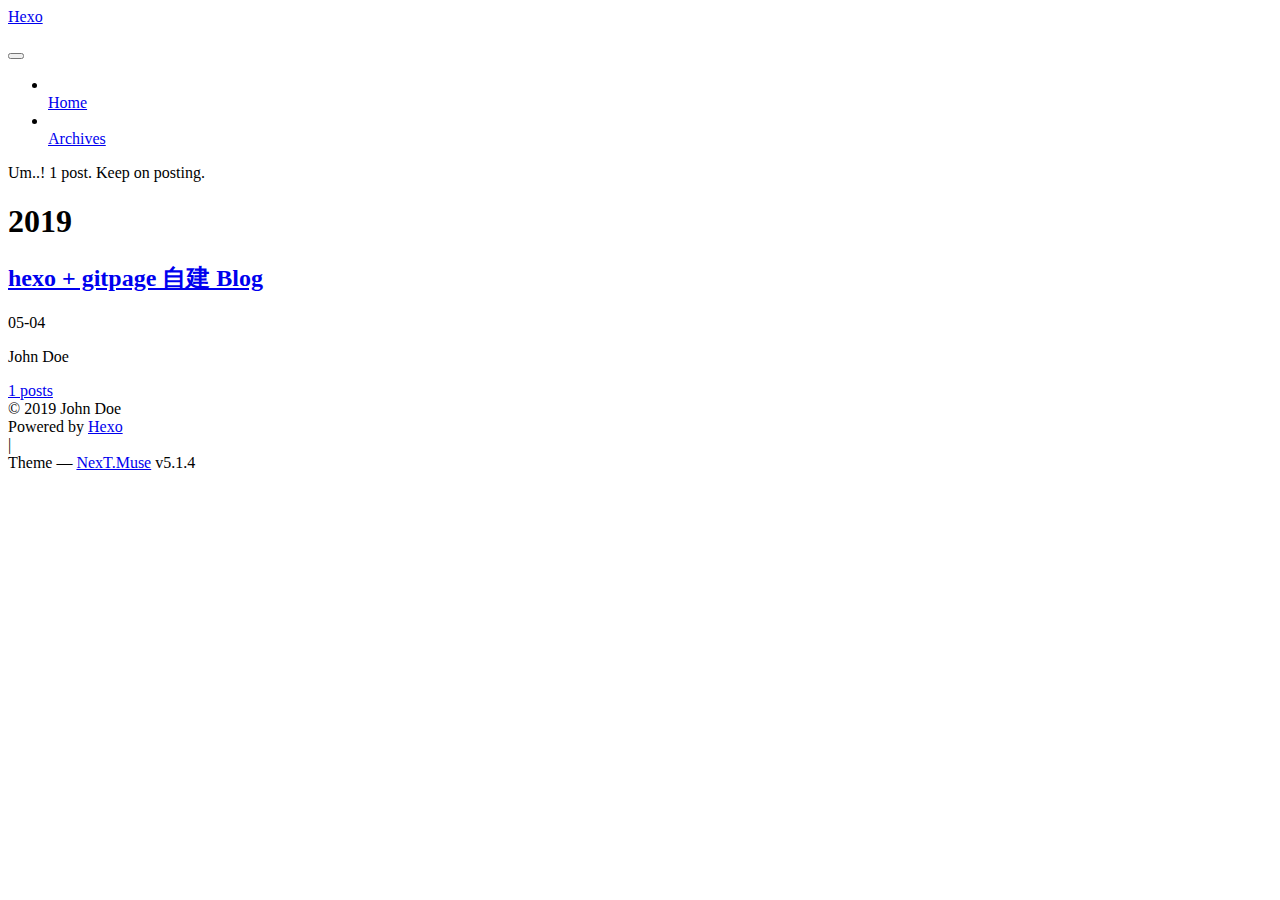
==== commit 9057459a: "Site updated: 2019-06-12 09:50:51" ====
--- a/archives/index.html
+++ b/archives/index.html
@@ -253,7 +253,7 @@
         
             <a class="post-title-link" href="/legMemo.github.io/2019/05/04/hello-world/" itemprop="url">
               
-                <span itemprop="name">Hello World</span>
+                <span itemprop="name">hexo + gitpage 自建 Blog</span>
               
             </a>
         
